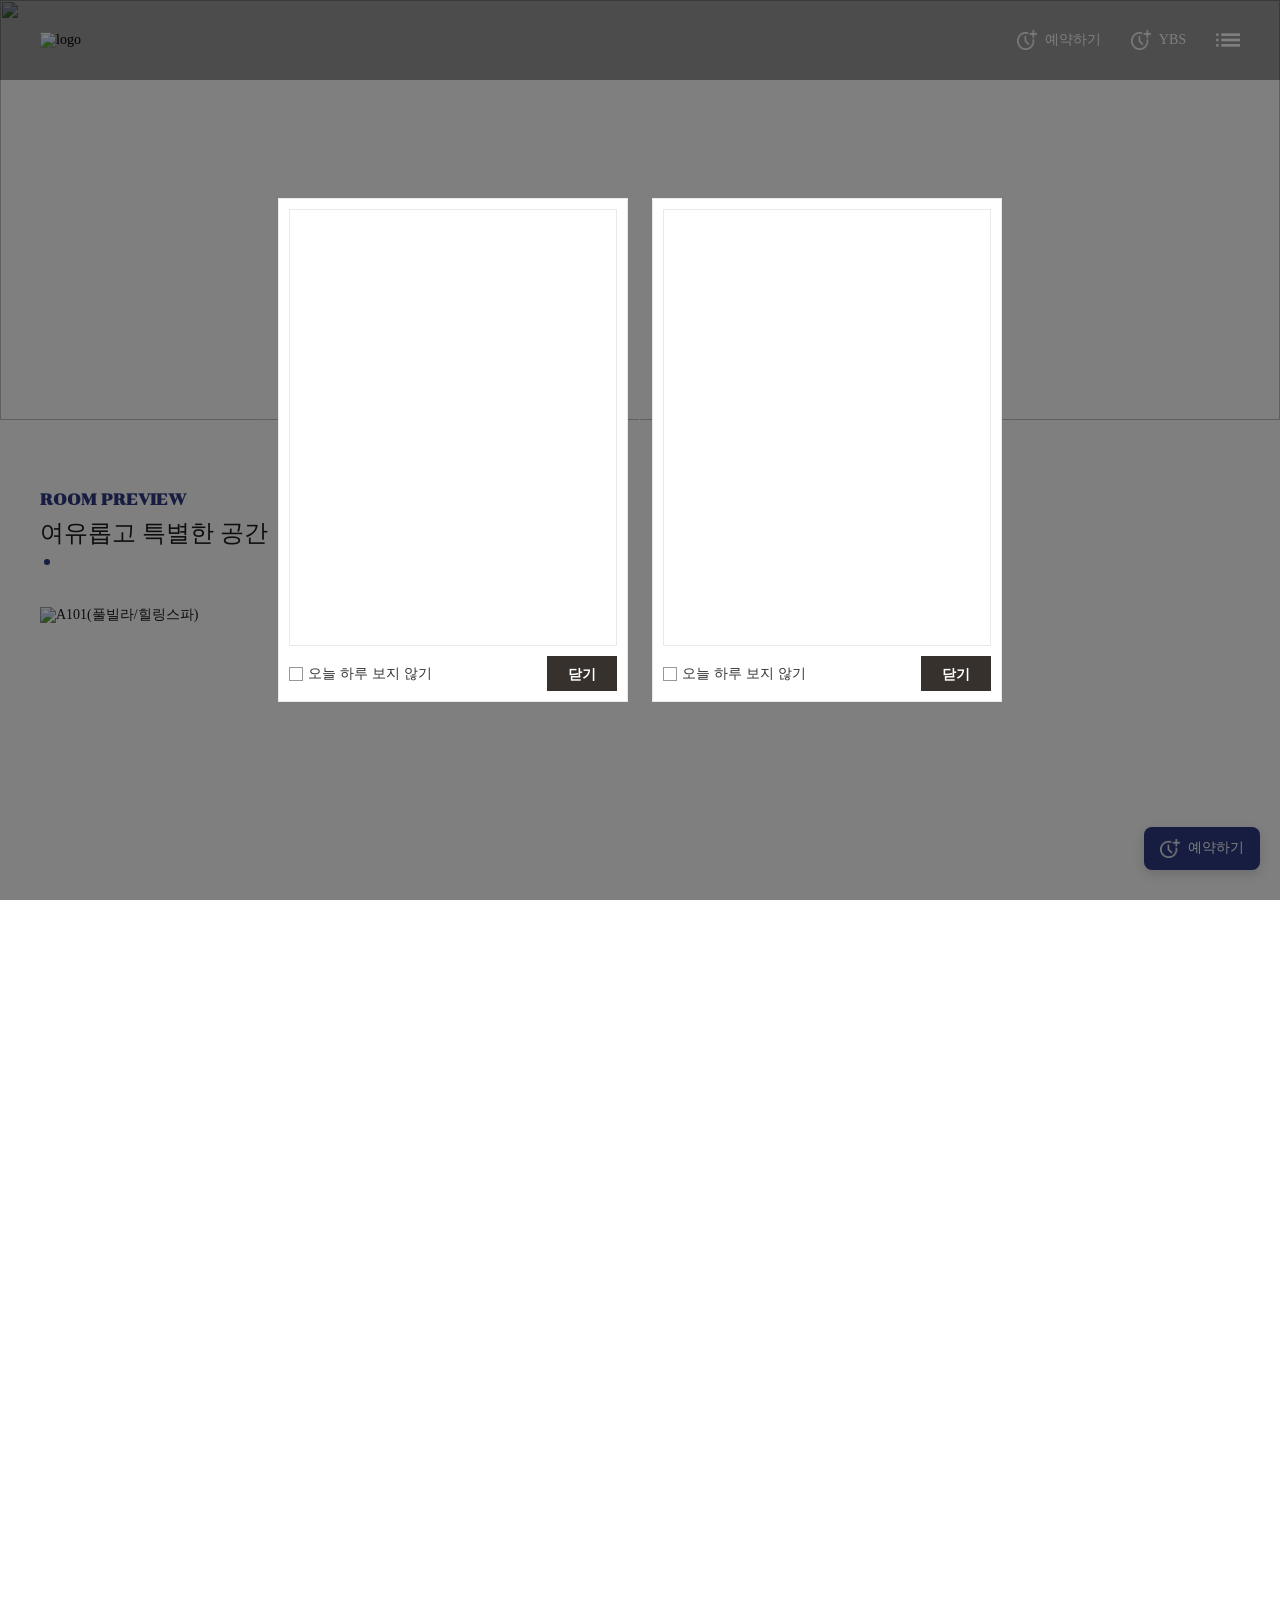
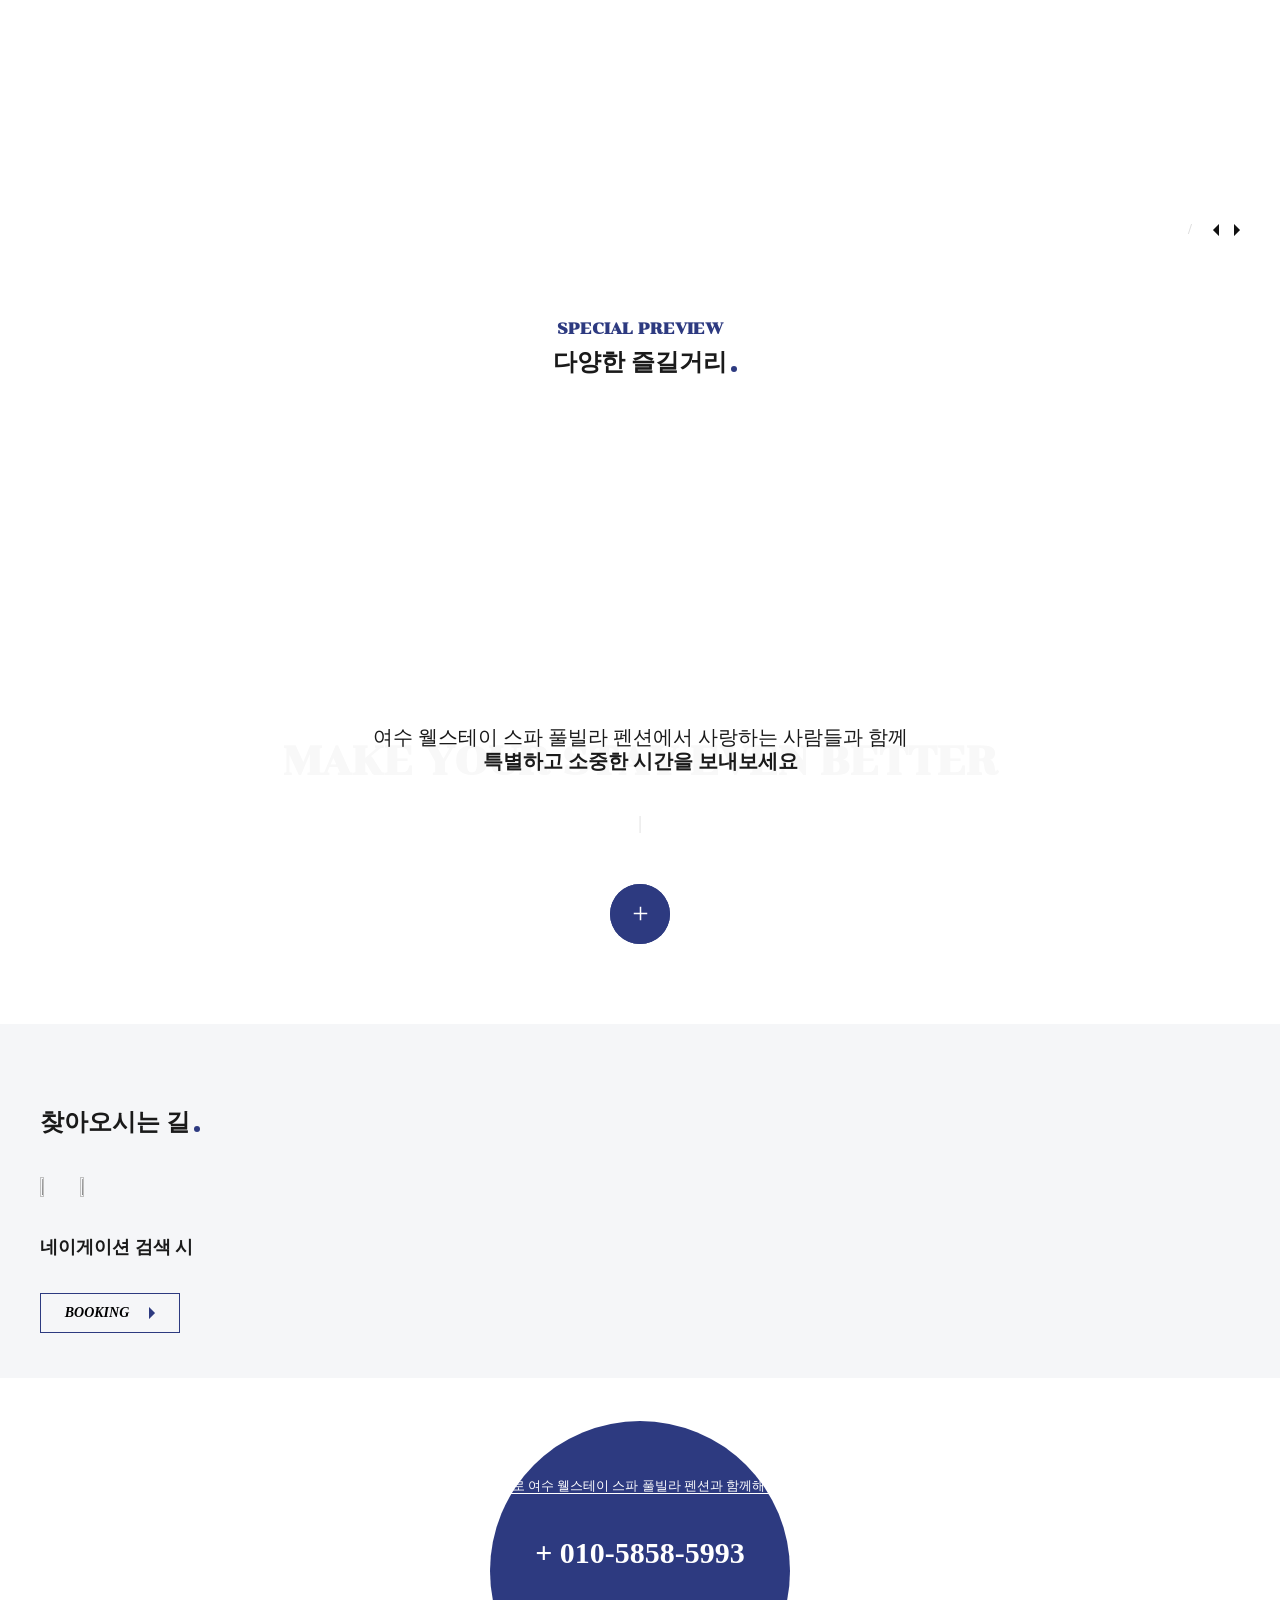
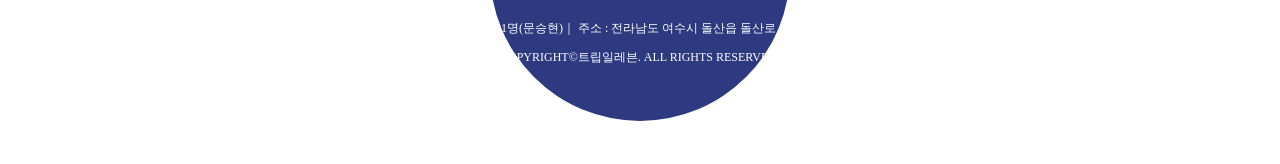
==== index.html @ b98cd4e5 "Deploy site files" ====
<!DOCTYPE html>
<html lang="ko">
  <head>
    <!-- 렌더 게이트: 매핑 전 placeholder/fallback 깜빡임 방지 (매핑 완료 시 페이드인) -->
    <style>html.tpl-loading body{opacity:0}body{opacity:1;transition:opacity .3s ease}</style>
    <script>document.documentElement.classList.add('tpl-loading');window.__tplReveal=function(){document.documentElement.classList.remove('tpl-loading');};setTimeout(function(){window.__tplReveal&&window.__tplReveal();},3000);</script>
    <meta charset="UTF-8" />
    <meta name="viewport" content="width=device-width, initial-scale=1.0" />
    <link rel="icon" href="data:,">
    <title data-page-title>여수 웰스테이 스파 풀빌라 펜션 - 홈</title>
    <link rel="stylesheet" href="https://unpkg.com/swiper/swiper-bundle.min.css" />
    <link rel="stylesheet" href="https://unpkg.com/aos@next/dist/aos.css" />
    <!-- Preload critical resources -->
    <link rel="preload" href="styles/theme.css" as="style">
    <link rel="preload" href="styles/common.css" as="style">
    <!-- Stylesheets -->
    <link rel="stylesheet" href="styles/theme.css">
    <link rel="stylesheet" href="styles/common.css">
    <link rel="stylesheet" href="styles/index.css" />
    <link rel="stylesheet" href="styles/popup.css">
    <!-- Open Graph Meta Tags for Social Media -->
  <meta property="og:type" content="website" />
  <meta property="og:title" content="여수 웰스테이 스파 풀빌라 펜션 - 홈" />
  <meta property="og:description" content="여수 웰스테이 풀빌라에서 푸른 오션뷰를 감상하며 프라이빗 스파와 수영장, 개별바베큐까지 모두 누릴 수 있는 완벽한 힐링을 경험해보세요." />
  <meta property="og:image" content="https://bookingplay-media.s3.amazonaws.com/item_images/2026/08/06/PINqG2zWlpY0.jpg" />
  <meta property="og:url" content="https://wellstay.co.kr" />

  <!-- Twitter Card Meta Tags -->
  <meta name="twitter:card" content="summary_large_image" />
  <meta name="twitter:title" content="여수 웰스테이 스파 풀빌라 펜션 - 홈" />
  <meta name="twitter:description" content="여수 웰스테이 풀빌라에서 푸른 오션뷰를 감상하며 프라이빗 스파와 수영장, 개별바베큐까지 모두 누릴 수 있는 완벽한 힐링을 경험해보세요." />
  <meta name="twitter:image" content="https://bookingplay-media.s3.amazonaws.com/item_images/2026/08/06/PINqG2zWlpY0.jpg" />
  <meta name="naver-site-verification" content="0239f83da8f5be1cff2763bcc12b3e6b1cec786d" />
  <meta name="google-site-verification" content="k4mEd7r04aMPYporPxdOEuIBimhFYuA9R5LzWCJyz4U" />
</head>
  <body>
    <div class="wrapper">
      <div class="container">
        <div class="con0" data-aos="fade-up">
          <div class="swiper">
            <!-- MAPPER: customFields.pages.index.sections[0].hero.images[isSelected] -->
            <div class="swiper-wrapper" data-index-hero-slides></div>
            <div class="swiperNavi">
              <div class="swiper-button-prev">
                <img src="images/icon_left_1.png" alt="" />
                Prev
              </div>
              <div class="bar"></div>
              <div class="swiper-button-next">
                Next
                <img src="images/icon_right_1.png" alt="" />
              </div>
            </div>
          </div>
        </div>
        <div class="con1">
          <div class="w1440">
            <div class="conTitle" data-aos="fade-up">
              <div class="tx1">ROOM PREVIEW</div>
              <!-- 여유롭고 특별한 공간 하드코딩 / 숙소명 매핑 -->
              <div class="tx2">
                여유롭고 특별한 공간<br />
                <!-- MAPPER: homepage.customFields.property.name -->
                <div class="bold spot" data-property-name></div>
              </div>
            </div>
            <div class="swiper-pagination" data-aos="fade-up"></div>
            <div class="swiperControl">
              <div class="fraction">
                <div class="number"></div>
                <span class="bar">/</span>
                <div class="total"></div>
              </div>
              <div class="navi">
                <div class="swiper-button-prev">
                  <img src="images/icon_left_2.png" alt="" />
                </div>
                <div class="swiper-button-next">
                  <img src="images/icon_right_2.png" alt="" />
                </div>
              </div>
            </div>
            <!-- MAPPER: customFields.roomtypes[] thumbnail[isSelected] + name (+ rooms[] id매칭 구조) -->
            <div class="swiper right" data-aos="fade-left">
              <div class="swiper-wrapper" data-index-room-slides></div>
            </div>
          </div>
        </div>
        <!-- MAPPER: property.facilities[].images[isSelected][0].url + name -->
        <div class="con3">
          <div class="w1440">
            <div class="conTitle" data-aos="fade-up">
              <div class="tx1">SPECIAL PREVIEW</div>
              <div class="tx2">
                <div class="bold spot">다양한 즐길거리</div>
              </div>
            </div>
            <div class="swiper-pagination" data-aos="fade-up"></div>
            <!-- MAPPER: facility cards 동적 생성 -->
            <div class="swiper">
              <div class="swiper-wrapper" data-index-facility-slides></div>
            </div>
          </div>
        </div>
        <div class="con4">
          <div class="conTitle" data-aos="fade-up">
            <div class="tx0">Make your Stay Even Better</div>
            <!-- MAPPER: property.name (typing 섹션) -->
            <div class="typing-container tx2">
              <div class="typing-wrapper">
                <div class="typing-line-wrapper">
                  <div id="typing1" class="typing-line"></div>
                  <div class="cursor" id="cursor1"></div>
                </div>
                <div class="typing-line-wrapper">
                  <div id="typing2" class="typing-line bold spot"></div>
                  <div class="cursor" id="cursor2"></div>
                </div>
              </div>
            </div>
          </div>
          <!-- MAPPER: property.name + property.nameEn (con4 하단) -->
          <div class="t0" data-aos="fade-up">
            <span class="t1"></span>
            <span class="bar">|</span>
            <span class="t2"></span>
          </div>
          <a href="#!" data-booking-link class="btnBooking" data-aos="fade-up">
            <div class="circle">
              <img src="images/icon_plus_black.png" alt="" />
              <div class=""><em class="black">BOOKING</em></div>
              <div class="cover"><em class="white">BOOKING</em></div>
            </div>
          </a>
        </div>
        <!-- MAPPER: property.address -->
        <div class="con5">
          <div class="w1440">
            <div class="conTitle mobile">
              <div class="tx2">
                <!-- MAPPER: homepage.customFields.property.name -->
                <span class="bold" data-property-name></span><br />
                <span class="bold spot">찾아오시는 길</span>
              </div>
            </div>
            <!-- MAPPER: customFields.pages.index.sections[0].signature.images[isSelected] -->
            <div class="imgWrap">
              <img src="" alt="" data-aos="fade-up" />
              <img src="" alt="" data-aos="fade-up" />
            </div>
            <div class="textWrap" data-aos="fade-up">
              <div class="conTitle pc">
                <div class="tx2">
                  <!-- MAPPER: homepage.customFields.property.name -->
                  <span class="bold" data-property-name></span><br />
                  <span class="bold spot">찾아오시는 길</span>
                </div>
              </div>
              <div class="t1">네이게이션 검색 시</div>
              <!-- MAPPER: property.address -->
              <div class="t2" data-directions-address></div>
              <!-- MAPPER: property.realtimeBookingId -->
              <a href="#!" data-booking-link class="btnBooking_2">BOOKING</a>
            </div>
          </div>
        </div>
      </div>
    </div>

    <script src="https://code.jquery.com/jquery-latest.min.js"></script>
    <script src="https://unpkg.com/swiper/swiper-bundle.min.js"></script>
    <script src="https://unpkg.com/aos@next/dist/aos.js"></script>
    <script src="js/preview-handler.js"></script>
    <script src="js/image-helpers.js"></script>
    <script src="js/data-mapper/core/base-mapper.js"></script>
    <script src="js/data-mapper/pages/index-mapper.js"></script>
    <script src="js/data-mapper/pages/header-footer-mapper.js"></script>
    <script src="js/header-footer-loader.js"></script>
    <script src="js/common.js"></script>
    <script src="js/pages/index.js"></script>
    <div id="popup-container"></div>
    <script src="js/popup.js"></script>
  </body>
</html>
---- styles/theme.css ----
/* ============================================================
   Theme CSS - 색상 및 폰트 정의 (동적 변경 가능)
   배포 시 이 파일만 교체하면 됨
   ============================================================ */

/* ================================================================
   CDN Fonts (폰트는 여기서 import)
   ================================================================ */
@import url('https://cdn.jsdelivr.net/gh/orioncactus/pretendard@v1.3.9/dist/web/variable/pretendardvariable.min.css');
@import url('https://fonts.googleapis.com/css2?family=Chonburi&display=swap');
@import url('https://fonts.googleapis.com/css2?family=Noto+Serif+KR:wght@200..900&display=swap');

:root {
  /* ================================================================
     Dynamic Colors (백오피스에서 변경 가능)
     ================================================================ */
  --color-primary: #f5f6f8;         /* 배경 컬러 - 라이트 테마 */
  --color-secondary: #2d3a80;       /* 강조 컬러 - 버튼, 테두리, 제목 등 */

  /* ================================================================
     Fonts (폰트는 필요에 따라 변경 가능)
     ================================================================ */
  --font-ko-main: 'Pretendard Variable';
  --font-ko-sub: 'Noto Serif KR', serif;
  --font-en-main: 'Chonburi', serif;
}
---- styles/common.css ----
@charset "UTF-8";

/* ============================================================
   Reset
   ============================================================ */
html, body, div, span, applet, object, iframe,
h1, h2, h3, h4, h5, h6, p, blockquote, pre,
a, abbr, acronym, address, big, cite, code,
del, dfn, em, img, ins, kbd, q, s, samp,
small, strike, strong, sub, sup, tt, var,
b, u, i, center, dl, dt, dd, ol, ul, li,
fieldset, form, label, legend, table, caption,
tbody, tfoot, thead, tr, th, td,
article, aside, canvas, details, embed, figure, figcaption,
footer, header, hgroup, menu, nav, output, ruby,
section, summary, time, mark, audio, video {
  margin: 0;
  padding: 0;
  border: 0;
  font-size: 100%;
  font: inherit;
  vertical-align: baseline;
}
article, aside, details, figcaption, figure,
footer, header, hgroup, menu, nav, section {
  display: block;
}
html { overflow-y: auto; }
body { line-height: 1; }
ol, ul { list-style: none; }
blockquote, q { quotes: none; }
blockquote:before, blockquote:after,
q:before, q:after { content: ""; content: none; }
table { border-collapse: collapse; border-spacing: 0; }

/* ============================================================
   Base
   ============================================================ */
* {
  box-sizing: border-box;
}

a {
  text-decoration: none;
  color: #000;
}

img {
  max-width: 100%;
  vertical-align: top;
}

body {
  font-size: 14px;
  font-family: var(--font-ko-main);
  color: #1a1a1a;
  line-height: 1.2;
}

/* ============================================================
   Layout
   ============================================================ */
.wrapper {
  width: 100%;
  /* 1920px 초과 모니터에서 양옆 여백이 생기지 않도록 폭 제한 제거.
     본문은 내부 .w1440이 가운데 정렬을 잡아주고, 히어로 등 풀블리드
     섹션만 화면 전체를 채운다. */
  margin: 0 auto;
  overflow-x: hidden;
  scrollbar-width: none;  /* Firefox */
}
.wrapper::-webkit-scrollbar {
  display: none;  /* Chrome, Safari */
}

.w1440 {
  width: 100%;
  max-width: 1440px;
  margin: 0 auto;
}
@media (max-width: 1440px) {
  .w1440 {
    padding-left: 40px;
    padding-right: 40px;
  }
}
@media (max-width: 1180px) {
  .w1440 {
    padding-left: 20px;
    padding-right: 20px;
  }
}

/* ============================================================
   Components
   ============================================================ */
.imgOb {
  position: relative;
  overflow: hidden;
}
.imgOb img {
  position: absolute;
  top: 0;
  left: 0;
  width: 100%;
  height: 100%;
  object-fit: cover;
}

.btnBooking {
  display: inline-flex;
  align-items: center;
  justify-content: center;
  position: relative;
  width: 60px;
  height: 60px;
  border-radius: 50%;
  background-color: var(--color-secondary);
  color: #fff;
  font-size: 14px;
  font-weight: 600;
  font-style: italic;
}
.btnBooking * {
  transition: all 0.4s;
}
.btnBooking .circle {
  display: flex;
  align-items: center;
  justify-content: center;
  width: 60px;
  height: 60px;
  background: var(--color-secondary);
  border-radius: 50%;
}
.btnBooking .circle img {
  filter: brightness(0) invert(1);
}
.btnBooking .circle div {
  position: absolute;
  top: 50%;
  left: 0;
  transform: translateY(-50%);
  opacity: 0;
}
.btnBooking .cover {
  width: 60px;
  border-radius: 16px;
  padding: 7px 0;
  overflow: hidden;
}
.btnBooking em { white-space: nowrap; }
.btnBooking em.white { color: #ffffff; }
.btnBooking em.black { color: #111111; }
.btnBooking:hover { background-color: red; }
.btnBooking:hover .circle img {
  transform: translateX(70px);
  filter: inherit;
}
.btnBooking:hover .circle div {
  left: 25px;
  opacity: 1;
}
.btnBooking:hover .cover { width: 32px; }

.btnBooking_2 {
  display: inline-flex;
  align-items: center;
  justify-content: center;
  gap: 20px;
  width: 250px;
  height: 55px;
  border: 1px solid var(--color-secondary);
  font-size: 15px;
  font-weight: 600;
  font-style: italic;
  background: linear-gradient(to right, rgba(96, 70, 58, 0) 25%, var(--color-secondary));
  background-position: 1% 50%;
  background-size: 400% 300%;
  transition: 3s cubic-bezier(0.165, 0.84, 0.44, 1);
}
@media (max-width: 1440px) {
  .btnBooking_2 {
    width: 140px;
    height: 40px;
    font-size: 14px;
  }
}
.btnBooking_2:after {
  content: "";
  width: 6px;
  height: 12px;
  background-image: url(../images/icon_bullet_1.png);
  background-repeat: no-repeat;
  background-position: 0 0;
}
.btnBooking_2:hover {
  transition: 2s cubic-bezier(0.165, 0.84, 0.44, 1);
}
.btnBooking_2:hover:after {
  background-image: url(../images/icon_bullet_1_2.png);
}
.btnBooking_2:hover {
  color: #fff;
  background-position: 99% 50%;
}

.conTitle .tx1 {
  font-size: 18px;
  font-weight: 800;
  color: var(--color-secondary);
}
@media (max-width: 1440px) {
  .conTitle .tx1 { font-size: 16px; }
}
.conTitle .tx2 {
  margin-top: 20px;
  font-size: 40px;
}
@media (max-width: 1440px) {
  .conTitle .tx2 {
    margin-top: 10px;
    font-size: 24px;
  }
}
.conTitle .tx3 {
  margin-top: 40px;
  line-height: 1.8;
  font-size: 18px;
  font-weight: 500;
}
@media (max-width: 1440px) {
  .conTitle .tx3 {
    margin-top: 20px;
    font-size: 16px;
  }
}
.conTitle .bold {
  display: inline-flex;
  font-weight: 700;
}
.conTitle .spot { position: relative; }
.conTitle .spot::after {
  content: "";
  position: absolute;
  right: -20px;
  bottom: 5px;
  width: 10px;
  height: 10px;
  border-radius: 50%;
  background-color: var(--color-secondary);
}
@media (max-width: 1440px) {
  .conTitle .spot::after {
    right: -10px;
    width: 6px;
    height: 6px;
  }
}

.conTitle2 .tx1 {
  font-size: 18px;
  font-weight: 600;
  color: var(--color-secondary);
}
@media (max-width: 1440px) {
  .conTitle2 .tx1 { font-size: 16px; }
}
.conTitle2 .tx2 {
  margin-top: 20px;
  font-size: 30px;
  font-weight: 700;
}
@media (max-width: 1440px) {
  .conTitle2 .tx2 {
    margin-top: 10px;
    font-size: 20px;
  }
}
.conTitle2 .tx3 {
  margin-top: 15px;
  font-size: 18px;
  font-weight: 500;
}
@media (max-width: 1440px) {
  .conTitle2 .tx3 {
    margin-top: 10px;
    font-size: 14px;
  }
}
.conTitle2 .spot { position: relative; }

/* ============================================================
   Header
   ============================================================ */
.header {
  position: fixed;
  top: 0;
  left: 0;
  z-index: 100;
  width: 100%;
  background-color: rgba(0, 0, 0, 0.4);
}
@media (max-width: 1440px) {
  .header.active {
    background-color: var(--color-secondary);
  }
  .header.active .menu {
    display: flex;
    gap: 0;
    padding-top: 80px;
    padding-bottom: 80px;
    padding-left: 20px;
    padding-right: 20px;
  }
  .header.active .menu .depth1 > span {
    position: relative;
    width: 100%;
    height: 50px;
  }
  .header.active .menu .depth1 > span::after {
    content: "";
    position: absolute;
    top: 50%;
    right: 20px;
    transform: translateY(-50%);
    width: 16px;
    height: 11px;
    background-image: url(../images/icon_down.png);
    background-repeat: no-repeat;
    background-position: 0 0;
    transition: all 0.3s;
  }
  .header.active .menu .depth2 {
    align-items: flex-start;
    position: relative;
    inset: 0;
    transform: translate(0);
    background: var(--color-secondary);
  }
  .header.active .menu .depth2::after { display: none; }
  .header.active .btnReservation { display: flex; }
  .header.active .btnMenu { display: none; }
  .header.active .btnClose { display: block; }
}
.header .w1440 {
  display: flex;
  justify-content: space-between;
  align-items: center;
  height: 120px;
}
@media (max-width: 1440px) {
  .header .w1440 { height: 80px; }
}
.header .logo { width: 140px; }
@media (max-width: 1440px) {
  .header .logo { width: 120px; }
}
.header .menu {
  display: flex;
  gap: 100px;
}
@media (max-width: 1440px) {
  .header .menu {
    display: none;
    flex-direction: column;
    position: fixed;
    inset: 0;
    top: 80px;
    background-color: var(--color-secondary);
    overflow-y: auto;
  }
  .header .menu .depth1 {
    position: relative;
    font-size: 18px;
    font-weight: 500;
    color: #fff;
  }
  .header .menu .depth1.on > span::after { transform: rotate(180deg); }
  .header .menu .depth1.on .depth2 { display: flex; }
  .header .menu .depth1.on .depth2:after {
    content: "";
    position: absolute;
    top: 0;
    left: 50%;
    transform: translateX(-50%);
    width: 50%;
    height: 1px;
    background-color: var(--color-secondary);
  }
  .header .menu .depth1 > span {
    display: inline-flex;
    align-items: center;
    height: 120px;
    cursor: pointer;
  }
}
@media (max-width: 1440px) and (max-width: 1440px) {
  .header .menu .depth1 > span { height: auto; }
}
@media (min-width: 1441px) {
  .header .menu .depth1 {
    position: relative;
    font-size: 18px;
    font-weight: 500;
    color: #fff;
  }
  .header .menu .depth1:hover > span::after { transform: rotate(180deg); }
  .header .menu .depth1:hover .depth2 {
    margin-top: 0;
    opacity: 1;
    visibility: visible;
  }
  .header .menu .depth1:hover .depth2:after {
    content: "";
    position: absolute;
    top: 0;
    left: 50%;
    transform: translateX(-50%);
    width: 50%;
    height: 1px;
    background-color: var(--color-secondary);
  }
  .header .menu .depth1:hover .depth2 a:hover { text-decoration: underline; }
  .header .menu .depth1 > span {
    display: inline-flex;
    align-items: center;
    height: 120px;
    cursor: pointer;
  }
}
@media (min-width: 1441px) and (max-width: 1440px) {
  .header .menu .depth1 > span { height: auto; }
}
.header .menu .depth2 {
  display: none;
  flex-direction: column;
  gap: 20px;
  align-items: center;
  position: absolute;
  top: 100%;
  left: 50%;
  transform: translateX(-50%);
  padding: 25px;
  background: rgba(0, 0, 0, 0.4);
  transition: all 0.3s;
}
@media (min-width: 1441px) {
  .header .menu .depth2 {
    display: flex;
    margin-top: -50px;
    opacity: 0;
    visibility: hidden;
  }
}
.header .menu .depth2 a {
  font-size: 16px;
  color: #fff;
  white-space: nowrap;
}
.header .right {
  display: flex;
  align-items: center;
  gap: 30px;
}
.header .btnMenu {
  display: none;
  cursor: pointer;
}
@media (max-width: 1440px) {
  .header .btnMenu { display: flex; }
}
.header .btnClose {
  display: none;
  cursor: pointer;
}
.header .btnReservation a,
.header .btnYbs a {
  display: flex;
  align-items: center;
  gap: 12px;
  font-size: 18px;
  font-weight: 500;
  color: #fff;
}
@media (max-width: 1440px) {
  .header .btnReservation a,
  .header .btnYbs a {
    gap: 8px;
    font-size: 14px;
  }
  .header .btnReservation a img,
  .header .btnYbs a img { width: 20px; }
}

/* ============================================================
   Mobile Floating Reservation Button
   ============================================================ */
.mobileReservationBtn {
  display: none;
  position: fixed;
  bottom: 30px;
  right: 20px;
  z-index: 99;
}
.mobileReservationBtn a {
  display: flex;
  align-items: center;
  gap: 12px;
  font-size: 18px;
  font-weight: 500;
  color: #fff;
  background-color: var(--color-secondary);
  padding: 15px 20px;
  border-radius: 8px;
  box-shadow: 0 4px 12px rgba(0, 0, 0, 0.15);
}
@media (max-width: 1440px) {
  .mobileReservationBtn {
    display: flex;
  }
  .mobileReservationBtn a {
    gap: 8px;
    font-size: 14px;
    padding: 12px 16px;
  }
  .mobileReservationBtn a img { width: 20px; }
}

/* ============================================================
   Footer
   ============================================================ */
.footer {
  position: relative;
  overflow: hidden;
  padding-top: 200px;
  padding-bottom: 200px;
  text-align: center;
  color: #fff;
}
@media (max-width: 1440px) {
  .footer {
    padding-top: 100px;
    padding-bottom: 100px;
  }
}
.footer.footer-visible::before { transform: scale(10); }
.footer::before {
  content: "";
  position: absolute;
  top: 50%;
  left: 50%;
  transform: translate(-50%, -50%);
  z-index: -1;
  width: 300px;
  height: 300px;
  background-color: var(--color-secondary);
  border-radius: 50%;
  transition: all 4s;
}
@media (max-width: 1180px) {
  .footer::before { transition: all 10s; }
}
.footer .tx1 {
  display: inline-flex;
  position: relative;
  font-size: 30px;
}
@media (max-width: 1440px) {
  .footer .tx1 { font-size: 13px; }
}
.footer .tx1:before {
  content: "";
  position: absolute;
  top: -5px;
  right: -15px;
  width: 10px;
  height: 10px;
  border-radius: 50%;
  background-color: #fff;
}
@media (max-width: 1440px) {
  .footer .tx1:before {
    right: -10px;
    width: 6px;
    height: 6px;
  }
}
.footer .tx1::after {
  content: "";
  position: absolute;
  bottom: 0;
  left: 0;
  width: 100%;
  height: 1px;
  background-color: #fff;
}
.footer .tx2 {
  margin-top: 100px;
  margin-bottom: 100px;
  font-size: 100px;
  font-weight: 700;
}
@media (max-width: 1440px) {
  .footer .tx2 {
    margin-top: 40px;
    margin-bottom: 50px;
    font-size: 30px;
  }
}
.footer .tx3 { font-size: 14px; }
@media (max-width: 1440px) {
  .footer .tx3 { font-size: 12px; }
}

/* ============================================================
   Con0 - Hero Slider (공통)
   ============================================================ */
.con0 {
  position: relative;
}
.con0.noSwiper .tx1 { bottom: 30px; }
.con0 .swiper-slide {
  position: relative;
  aspect-ratio: 1920 / 920;
  width: 100%;
}
.con0 .swiper-slide img {
  width: 100%;
  height: 100%;
  object-fit: cover;
}
.con0 .tx1 {
  position: absolute;
  bottom: 115px;
  left: 50%;
  z-index: 11;
  transform: translateX(-50%);
  font-size: 35px;
  color: #fff;
}
@media (max-width: 1440px) {
  .con0 .swiper-slide {
    height: 420px;
  }
  .con0 .tx1 {
    bottom: 60px;
    font-size: 16px;
  }
}
@media (max-width: 1180px) {
  .con0 .swiper-slide {
    height: 300px;
  }
}
.con0 .swiperNavi {
  display: flex;
  align-items: center;
  justify-content: center;
  gap: 50px;
  position: absolute;
  bottom: 0;
  left: 50%;
  transform: translateX(-50%);
  z-index: 10;
}
@media (max-width: 1440px) {
  .con0 .swiperNavi { gap: 40px; }
}
.con0 .swiperNavi .bar {
  width: 1px;
  height: 90px;
  background-color: #fff;
}
@media (max-width: 1440px) {
  .con0 .swiperNavi .bar { height: 40px; }
}
.con0 .swiper-button-next,
.con0 .swiper-button-prev {
  display: flex;
  align-items: center;
  gap: 20px;
  position: relative;
  inset: 0;
  width: auto;
  height: auto;
  margin: 0;
  color: #fff;
  font-size: 18px;
}
@media (max-width: 1440px) {
  .con0 .swiper-button-next,
  .con0 .swiper-button-prev {
    font-size: 14px;
  }
  .con0 .swiper-button-next img,
  .con0 .swiper-button-prev img { width: 16px; }
}
.con0 .swiper-button-next:after,
.con0 .swiper-rtl .swiper-button-prev:after,
.con0 .swiper-button-prev:after,
.con0 .swiper-rtl .swiper-button-next:after { display: none; }
.con0 .swiper-navigation-icon,
.con1 .swiper-navigation-icon,
.con3 .swiper-navigation-icon { display: none; }

/* ============================================================
   Con1 - Room Preview Slider (index, room 공통)
   ============================================================ */
.con1 {
  overflow: hidden;
  margin-top: 230px;
  padding-bottom: 130px;
}
@media (max-width: 1440px) {
  .con1 {
    margin-top: 70px;
    padding-bottom: 80px;
  }
}
.con1 .w1440 {
  display: flex;
  flex-direction: column;
  position: relative;
}
.con1 .right {
  position: absolute;
  left: 525px;
  bottom: 0;
  z-index: 10;
  width: 100%;
  max-width: 1440px;
  margin-left: 25px;
  overflow: hidden;
}
@media (max-width: 1440px) {
  .con1 .right {
    order: 2;
    position: relative;
    inset: 0;
    margin-left: 0;
    margin-top: 30px;
  }
}
.con1 .swiperControl {
  display: flex;
  align-items: center;
  justify-content: flex-end;
  gap: 15px;
  width: 500px;
  margin-top: 50px;
}
@media (max-width: 1440px) {
  .con1 .swiperControl {
    order: 3;
    width: 100%;
    margin-top: 15px;
  }
}
.con1 .fraction {
  display: flex;
  align-items: center;
  gap: 6px;
  font-size: 14px;
  font-weight: 600;
}
.con1 .fraction .number { color: var(--color-secondary); }
.con1 .fraction .bar { color: #ddd; }
.con1 .fraction .total { color: #ddd; }
.con1 .swiper-slide {
  position: relative;
  transition: all 0.8s;
  overflow: hidden;
  aspect-ratio: 1 / 1;
}
@media (max-width: 1440px) {
  .con1 .swiper-slide { width: 100%; }
}
@media (max-width: 1180px) {
  .con1 .swiper-slide { aspect-ratio: 1 / 1; }
}
.con1 .swiper-slide img {
  width: 100%;
  height: 100%;
  object-fit: cover;
}
.con1 .swiper-slide:hover { border-radius: 50%; }
@media (max-width: 1180px) {
  .con1 .swiper-slide:hover { border-radius: 0; }
}
.con1 .swiper-slide:hover:before { background-color: rgba(0, 0, 0, 0.4); }
.con1 .swiper-slide:hover .tx { opacity: 1; }
.con1 .swiper-slide:before {
  content: "";
  position: absolute;
  inset: 0;
  background-color: rgba(0, 0, 0, 0);
}
.con1 .swiper-slide .tx {
  display: flex;
  align-items: center;
  justify-content: center;
  flex-direction: column;
  position: absolute;
  top: 50%;
  left: 50%;
  transform: translate(-50%, -50%);
  width: 100%;
  height: 100%;
  text-align: center;
  color: #fff;
  opacity: 0;
  transition: all 0.3s;
}
.con1 .swiper-slide .tx .tx1 {
  font-size: 20px;
  font-weight: 700;
}
@media (max-width: 1180px) {
  .con1 .swiper-slide .tx .tx1 { display: none; }
}
.con1 .swiper-slide .tx .tx2 {
  margin-top: 10px;
  font-size: 14px;
}
@media (max-width: 1180px) {
  .con1 .swiper-slide .tx .tx2 { display: none; }
}
.con1 .swiper-slide .tx .more {
  display: inline-flex;
  align-items: center;
  justify-content: center;
  width: 45px;
  height: 45px;
  margin-top: 20px;
  border-radius: 50%;
  background-color: var(--color-secondary);
  background-image: url(../images/icon_plus.png);
  background-repeat: no-repeat;
  background-position: center;
  font-size: 30px;
}
@media (max-width: 1180px) {
  .con1 .swiper-slide .tx .more { margin-top: 0; }
}
.con1 .navi { display: flex; gap: 15px; }
.con1 .swiper-button-next,
.con1 .swiper-button-prev {
  position: relative;
  inset: 0;
  width: auto;
  height: auto;
  margin: 0;
}
.con1 .swiper-button-next::after,
.con1 .swiper-button-prev::after { display: none; }
.con1 .swiper-horizontal > .swiper-pagination-bullets,
.con1 .swiper-pagination-bullets.swiper-pagination-horizontal,
.con1 .swiper-pagination-custom,
.con1 .swiper-pagination-fraction {
  display: flex;
  flex-direction: column;
  justify-content: flex-start;
  gap: 20px;
  position: relative;
  inset: 0;
  width: auto;
  margin-top: 150px;
  font-size: 20px;
  color: #ddd;
}
@media (max-width: 1440px) {
  .con1 .swiper-horizontal > .swiper-pagination-bullets,
  .con1 .swiper-pagination-bullets.swiper-pagination-horizontal,
  .con1 .swiper-pagination-custom,
  .con1 .swiper-pagination-fraction {
    gap: 15px;
    order: 4;
    margin-top: 10px;
    font-size: 16px;
  }
}
.con1 .swiper-horizontal > .swiper-pagination-bullets .swiper-pagination-bullet,
.con1 .swiper-pagination-horizontal.swiper-pagination-bullets .swiper-pagination-bullet {
  display: flex;
  align-items: center;
  gap: 20px;
  width: auto;
  height: auto;
  margin: 0;
  background: none;
  text-align: left;
  opacity: 1;
  transition: all 0.3s;
  border-radius: 0;
}
.con1 .swiper-horizontal > .swiper-pagination-bullets .swiper-pagination-bullet::before,
.con1 .swiper-pagination-horizontal.swiper-pagination-bullets .swiper-pagination-bullet::before {
  content: "";
  width: 6px;
  height: 12px;
  margin-left: -26px;
  opacity: 0;
  background-image: url(../images/icon_bullet_1.png);
  background-repeat: no-repeat;
  background-position: 0 0;
  transition: all 0.3s;
}
.con1 .swiper-horizontal > .swiper-pagination-bullets .swiper-pagination-bullet-active,
.con1 .swiper-pagination-horizontal.swiper-pagination-bullets .swiper-pagination-bullet-active {
  opacity: 1;
  font-size: 28px;
  font-weight: 600;
  color: var(--color-secondary);
}
@media (max-width: 1440px) {
  .con1 .swiper-horizontal > .swiper-pagination-bullets .swiper-pagination-bullet-active,
  .con1 .swiper-pagination-horizontal.swiper-pagination-bullets .swiper-pagination-bullet-active {
    font-size: 18px;
  }
}
.con1 .swiper-horizontal > .swiper-pagination-bullets .swiper-pagination-bullet-active::before,
.con1 .swiper-pagination-horizontal.swiper-pagination-bullets .swiper-pagination-bullet-active::before {
  margin-left: 0;
  opacity: 1;
}

/* ============================================================
   Con3 - Special Preview Slider (index, facility 공통)
   ============================================================ */
/* Con3 - Facility Preview (기존 con3-1 스타일) */
.con3 { padding-top: 100px; text-align: center; }
@media (max-width: 1440px) {
  .con3 { padding-top: 0; }
}
@media (max-width: 1440px) {
  .con3 .conTitle { margin-bottom: 30px; }
}
.con3.mb230 { margin-bottom: 230px; }
@media (max-width: 1440px) {
  .con3.mb230 { margin-bottom: 80px; }
}
@media (max-width: 1440px) {
  .con3 .swiper { margin-top: 40px; }
}
.con3 .swiper-slide { position: relative; overflow: hidden; }
@media (max-width: 1180px) {
  .con3 .swiper-slide { height: 200px; }
}
.con3 .swiper-wrapper { height: auto; }
.con3 .swiper-slide:hover .more { opacity: 1; }
/* 호버 오버레이: 이미지(.img) 영역과 정확히 일치하도록 .img에 부착 */
.con3 .swiper-slide .img:before {
  content: "";
  position: absolute;
  inset: 0;
  background-color: rgba(0, 0, 0, 0);
  pointer-events: none;
  transition: background-color 0.3s;
}
.con3 .swiper-slide:hover .img:before { background-color: rgba(0, 0, 0, 0.4); }
.con3 .swiper-slide .more {
  display: inline-flex;
  align-items: center;
  justify-content: center;
  position: absolute;
  top: 50%;
  left: 50%;
  transform: translate(-50%, -50%);
  opacity: 0;
  width: 45px;
  height: 45px;
  border-radius: 50%;
  background-color: var(--color-secondary);
  background-image: url(../images/icon_plus.png);
  background-repeat: no-repeat;
  background-position: center;
  font-size: 30px;
  transition: all 0.3s;
}
.con3 .swiper-slide .img {
  position: relative;
  width: 100%;
  aspect-ratio: 1920/515;
  background-size: cover;
  background-position: center;
}
@media (max-width: 1440px) {
  .con3 .swiper-slide .img { height: 200px; }
}
.con3 .swiper-pagination {
  display: flex;
  justify-content: center;
  flex-wrap: wrap;
  gap: 20px;
  margin-top: 80px;
  margin-bottom: 40px;
  position: relative;
  inset: 0;
}
@media (max-width: 1440px) {
  .con3 .swiper-pagination { margin-top: 30px; margin-bottom: 20px; }
}
.con3 .swiper-horizontal > .swiper-pagination-bullets .swiper-pagination-bullet,
.con3 .swiper-pagination-horizontal.swiper-pagination-bullets .swiper-pagination-bullet {
  width: auto;
  height: auto;
  margin: 0;
  background: none;
  border-radius: 0;
  font-size: 20px;
  font-weight: 700;
}
@media (max-width: 1440px) {
  .con3 .swiper-horizontal > .swiper-pagination-bullets .swiper-pagination-bullet,
  .con3 .swiper-pagination-horizontal.swiper-pagination-bullets .swiper-pagination-bullet {
    font-size: 14px;
    padding: 1px;
  }
}
.con3 .swiper-pagination-bullet-active {
  position: relative;
  color: var(--color-secondary);
}
.con3 .swiper-pagination-bullet-active:after {
  content: "";
  position: absolute;
  left: 0;
  bottom: 0;
  width: 100%;
  height: 1px;
  background-color: var(--color-secondary);
}

/* ============================================================
   Con4 - Typing Section (index, main, directions 공통)
   ============================================================ */
.con4 {
  padding-top: 220px;
  padding-bottom: 240px;
  text-align: center;
}
@media (max-width: 1440px) {
  .con4 {
    padding-top: 90px;
    padding-bottom: 80px;
  }
}
.con4 .typing-container {
  display: flex;
  justify-content: center;
  align-items: center;
  white-space: nowrap;
  overflow: hidden;
}
.con4 .typing-wrapper {
  display: flex;
  flex-direction: column;
  align-items: center;
}
.con4 .typing-line-wrapper {
  display: flex;
  align-items: center;
}
.con4 .typing-line {
  white-space: nowrap;
  overflow: hidden;
}
.con4 .cursor {
  display: none;
  width: 2px;
  height: 1.2em;
  margin-left: 10px;
  background-color: black;
  animation: blink 1s step-end infinite;
}
@keyframes blink {
  50% { background-color: transparent; }
}
.con4 .btnBooking { margin-top: 80px; }
@media (max-width: 1440px) {
  .con4 .btnBooking { margin-top: 50px; }
}
.con4 .conTitle .tx0 {
  margin-bottom: -70px;
  font-size: 80px;
  font-weight: 700;
  text-transform: uppercase;
  color: #f8f8f8;
  font-family: var(--font-en-main);
}
@media (max-width: 1440px) {
  .con4 .conTitle .tx0 { font-size: 40px; }
}
@media (max-width: 1440px) {
  .con4 .conTitle .tx2 { font-size: 20px; }
}
.con4 .t0 {
  display: flex;
  justify-content: center;
  gap: 5px;
  margin-top: 75px;
  font-size: 20px;
}
@media (max-width: 1440px) {
  .con4 .t0 {
    margin-top: 40px;
    font-size: 18px;
  }
}
.con4 .t0 .t1 {
  color: var(--color-secondary);
  font-weight: 600;
}
.con4 .t0 .t2 {
  font-family: var(--font-en-main);
}
.con4 .t0 .bar { color: #ddd; }
---- styles/theme.css ----
/* ============================================================
   Theme CSS - 색상 및 폰트 정의 (동적 변경 가능)
   배포 시 이 파일만 교체하면 됨
   ============================================================ */

/* ================================================================
   CDN Fonts (폰트는 여기서 import)
   ================================================================ */
@import url('https://cdn.jsdelivr.net/gh/orioncactus/pretendard@v1.3.9/dist/web/variable/pretendardvariable.min.css');
@import url('https://fonts.googleapis.com/css2?family=Chonburi&display=swap');
@import url('https://fonts.googleapis.com/css2?family=Noto+Serif+KR:wght@200..900&display=swap');

:root {
  /* ================================================================
     Dynamic Colors (백오피스에서 변경 가능)
     ================================================================ */
  --color-primary: #f5f6f8;         /* 배경 컬러 - 라이트 테마 */
  --color-secondary: #2d3a80;       /* 강조 컬러 - 버튼, 테두리, 제목 등 */

  /* ================================================================
     Fonts (폰트는 필요에 따라 변경 가능)
     ================================================================ */
  --font-ko-main: 'Pretendard Variable';
  --font-ko-sub: 'Noto Serif KR', serif;
  --font-en-main: 'Chonburi', serif;
}
---- styles/common.css ----
@charset "UTF-8";

/* ============================================================
   Reset
   ============================================================ */
html, body, div, span, applet, object, iframe,
h1, h2, h3, h4, h5, h6, p, blockquote, pre,
a, abbr, acronym, address, big, cite, code,
del, dfn, em, img, ins, kbd, q, s, samp,
small, strike, strong, sub, sup, tt, var,
b, u, i, center, dl, dt, dd, ol, ul, li,
fieldset, form, label, legend, table, caption,
tbody, tfoot, thead, tr, th, td,
article, aside, canvas, details, embed, figure, figcaption,
footer, header, hgroup, menu, nav, output, ruby,
section, summary, time, mark, audio, video {
  margin: 0;
  padding: 0;
  border: 0;
  font-size: 100%;
  font: inherit;
  vertical-align: baseline;
}
article, aside, details, figcaption, figure,
footer, header, hgroup, menu, nav, section {
  display: block;
}
html { overflow-y: auto; }
body { line-height: 1; }
ol, ul { list-style: none; }
blockquote, q { quotes: none; }
blockquote:before, blockquote:after,
q:before, q:after { content: ""; content: none; }
table { border-collapse: collapse; border-spacing: 0; }

/* ============================================================
   Base
   ============================================================ */
* {
  box-sizing: border-box;
}

a {
  text-decoration: none;
  color: #000;
}

img {
  max-width: 100%;
  vertical-align: top;
}

body {
  font-size: 14px;
  font-family: var(--font-ko-main);
  color: #1a1a1a;
  line-height: 1.2;
}

/* ============================================================
   Layout
   ============================================================ */
.wrapper {
  width: 100%;
  /* 1920px 초과 모니터에서 양옆 여백이 생기지 않도록 폭 제한 제거.
     본문은 내부 .w1440이 가운데 정렬을 잡아주고, 히어로 등 풀블리드
     섹션만 화면 전체를 채운다. */
  margin: 0 auto;
  overflow-x: hidden;
  scrollbar-width: none;  /* Firefox */
}
.wrapper::-webkit-scrollbar {
  display: none;  /* Chrome, Safari */
}

.w1440 {
  width: 100%;
  max-width: 1440px;
  margin: 0 auto;
}
@media (max-width: 1440px) {
  .w1440 {
    padding-left: 40px;
    padding-right: 40px;
  }
}
@media (max-width: 1180px) {
  .w1440 {
    padding-left: 20px;
    padding-right: 20px;
  }
}

/* ============================================================
   Components
   ============================================================ */
.imgOb {
  position: relative;
  overflow: hidden;
}
.imgOb img {
  position: absolute;
  top: 0;
  left: 0;
  width: 100%;
  height: 100%;
  object-fit: cover;
}

.btnBooking {
  display: inline-flex;
  align-items: center;
  justify-content: center;
  position: relative;
  width: 60px;
  height: 60px;
  border-radius: 50%;
  background-color: var(--color-secondary);
  color: #fff;
  font-size: 14px;
  font-weight: 600;
  font-style: italic;
}
.btnBooking * {
  transition: all 0.4s;
}
.btnBooking .circle {
  display: flex;
  align-items: center;
  justify-content: center;
  width: 60px;
  height: 60px;
  background: var(--color-secondary);
  border-radius: 50%;
}
.btnBooking .circle img {
  filter: brightness(0) invert(1);
}
.btnBooking .circle div {
  position: absolute;
  top: 50%;
  left: 0;
  transform: translateY(-50%);
  opacity: 0;
}
.btnBooking .cover {
  width: 60px;
  border-radius: 16px;
  padding: 7px 0;
  overflow: hidden;
}
.btnBooking em { white-space: nowrap; }
.btnBooking em.white { color: #ffffff; }
.btnBooking em.black { color: #111111; }
.btnBooking:hover { background-color: red; }
.btnBooking:hover .circle img {
  transform: translateX(70px);
  filter: inherit;
}
.btnBooking:hover .circle div {
  left: 25px;
  opacity: 1;
}
.btnBooking:hover .cover { width: 32px; }

.btnBooking_2 {
  display: inline-flex;
  align-items: center;
  justify-content: center;
  gap: 20px;
  width: 250px;
  height: 55px;
  border: 1px solid var(--color-secondary);
  font-size: 15px;
  font-weight: 600;
  font-style: italic;
  background: linear-gradient(to right, rgba(96, 70, 58, 0) 25%, var(--color-secondary));
  background-position: 1% 50%;
  background-size: 400% 300%;
  transition: 3s cubic-bezier(0.165, 0.84, 0.44, 1);
}
@media (max-width: 1440px) {
  .btnBooking_2 {
    width: 140px;
    height: 40px;
    font-size: 14px;
  }
}
.btnBooking_2:after {
  content: "";
  width: 6px;
  height: 12px;
  background-image: url(../images/icon_bullet_1.png);
  background-repeat: no-repeat;
  background-position: 0 0;
}
.btnBooking_2:hover {
  transition: 2s cubic-bezier(0.165, 0.84, 0.44, 1);
}
.btnBooking_2:hover:after {
  background-image: url(../images/icon_bullet_1_2.png);
}
.btnBooking_2:hover {
  color: #fff;
  background-position: 99% 50%;
}

.conTitle .tx1 {
  font-size: 18px;
  font-weight: 800;
  color: var(--color-secondary);
}
@media (max-width: 1440px) {
  .conTitle .tx1 { font-size: 16px; }
}
.conTitle .tx2 {
  margin-top: 20px;
  font-size: 40px;
}
@media (max-width: 1440px) {
  .conTitle .tx2 {
    margin-top: 10px;
    font-size: 24px;
  }
}
.conTitle .tx3 {
  margin-top: 40px;
  line-height: 1.8;
  font-size: 18px;
  font-weight: 500;
}
@media (max-width: 1440px) {
  .conTitle .tx3 {
    margin-top: 20px;
    font-size: 16px;
  }
}
.conTitle .bold {
  display: inline-flex;
  font-weight: 700;
}
.conTitle .spot { position: relative; }
.conTitle .spot::after {
  content: "";
  position: absolute;
  right: -20px;
  bottom: 5px;
  width: 10px;
  height: 10px;
  border-radius: 50%;
  background-color: var(--color-secondary);
}
@media (max-width: 1440px) {
  .conTitle .spot::after {
    right: -10px;
    width: 6px;
    height: 6px;
  }
}

.conTitle2 .tx1 {
  font-size: 18px;
  font-weight: 600;
  color: var(--color-secondary);
}
@media (max-width: 1440px) {
  .conTitle2 .tx1 { font-size: 16px; }
}
.conTitle2 .tx2 {
  margin-top: 20px;
  font-size: 30px;
  font-weight: 700;
}
@media (max-width: 1440px) {
  .conTitle2 .tx2 {
    margin-top: 10px;
    font-size: 20px;
  }
}
.conTitle2 .tx3 {
  margin-top: 15px;
  font-size: 18px;
  font-weight: 500;
}
@media (max-width: 1440px) {
  .conTitle2 .tx3 {
    margin-top: 10px;
    font-size: 14px;
  }
}
.conTitle2 .spot { position: relative; }

/* ============================================================
   Header
   ============================================================ */
.header {
  position: fixed;
  top: 0;
  left: 0;
  z-index: 100;
  width: 100%;
  background-color: rgba(0, 0, 0, 0.4);
}
@media (max-width: 1440px) {
  .header.active {
    background-color: var(--color-secondary);
  }
  .header.active .menu {
    display: flex;
    gap: 0;
    padding-top: 80px;
    padding-bottom: 80px;
    padding-left: 20px;
    padding-right: 20px;
  }
  .header.active .menu .depth1 > span {
    position: relative;
    width: 100%;
    height: 50px;
  }
  .header.active .menu .depth1 > span::after {
    content: "";
    position: absolute;
    top: 50%;
    right: 20px;
    transform: translateY(-50%);
    width: 16px;
    height: 11px;
    background-image: url(../images/icon_down.png);
    background-repeat: no-repeat;
    background-position: 0 0;
    transition: all 0.3s;
  }
  .header.active .menu .depth2 {
    align-items: flex-start;
    position: relative;
    inset: 0;
    transform: translate(0);
    background: var(--color-secondary);
  }
  .header.active .menu .depth2::after { display: none; }
  .header.active .btnReservation { display: flex; }
  .header.active .btnMenu { display: none; }
  .header.active .btnClose { display: block; }
}
.header .w1440 {
  display: flex;
  justify-content: space-between;
  align-items: center;
  height: 120px;
}
@media (max-width: 1440px) {
  .header .w1440 { height: 80px; }
}
.header .logo { width: 140px; }
@media (max-width: 1440px) {
  .header .logo { width: 120px; }
}
.header .menu {
  display: flex;
  gap: 100px;
}
@media (max-width: 1440px) {
  .header .menu {
    display: none;
    flex-direction: column;
    position: fixed;
    inset: 0;
    top: 80px;
    background-color: var(--color-secondary);
    overflow-y: auto;
  }
  .header .menu .depth1 {
    position: relative;
    font-size: 18px;
    font-weight: 500;
    color: #fff;
  }
  .header .menu .depth1.on > span::after { transform: rotate(180deg); }
  .header .menu .depth1.on .depth2 { display: flex; }
  .header .menu .depth1.on .depth2:after {
    content: "";
    position: absolute;
    top: 0;
    left: 50%;
    transform: translateX(-50%);
    width: 50%;
    height: 1px;
    background-color: var(--color-secondary);
  }
  .header .menu .depth1 > span {
    display: inline-flex;
    align-items: center;
    height: 120px;
    cursor: pointer;
  }
}
@media (max-width: 1440px) and (max-width: 1440px) {
  .header .menu .depth1 > span { height: auto; }
}
@media (min-width: 1441px) {
  .header .menu .depth1 {
    position: relative;
    font-size: 18px;
    font-weight: 500;
    color: #fff;
  }
  .header .menu .depth1:hover > span::after { transform: rotate(180deg); }
  .header .menu .depth1:hover .depth2 {
    margin-top: 0;
    opacity: 1;
    visibility: visible;
  }
  .header .menu .depth1:hover .depth2:after {
    content: "";
    position: absolute;
    top: 0;
    left: 50%;
    transform: translateX(-50%);
    width: 50%;
    height: 1px;
    background-color: var(--color-secondary);
  }
  .header .menu .depth1:hover .depth2 a:hover { text-decoration: underline; }
  .header .menu .depth1 > span {
    display: inline-flex;
    align-items: center;
    height: 120px;
    cursor: pointer;
  }
}
@media (min-width: 1441px) and (max-width: 1440px) {
  .header .menu .depth1 > span { height: auto; }
}
.header .menu .depth2 {
  display: none;
  flex-direction: column;
  gap: 20px;
  align-items: center;
  position: absolute;
  top: 100%;
  left: 50%;
  transform: translateX(-50%);
  padding: 25px;
  background: rgba(0, 0, 0, 0.4);
  transition: all 0.3s;
}
@media (min-width: 1441px) {
  .header .menu .depth2 {
    display: flex;
    margin-top: -50px;
    opacity: 0;
    visibility: hidden;
  }
}
.header .menu .depth2 a {
  font-size: 16px;
  color: #fff;
  white-space: nowrap;
}
.header .right {
  display: flex;
  align-items: center;
  gap: 30px;
}
.header .btnMenu {
  display: none;
  cursor: pointer;
}
@media (max-width: 1440px) {
  .header .btnMenu { display: flex; }
}
.header .btnClose {
  display: none;
  cursor: pointer;
}
.header .btnReservation a,
.header .btnYbs a {
  display: flex;
  align-items: center;
  gap: 12px;
  font-size: 18px;
  font-weight: 500;
  color: #fff;
}
@media (max-width: 1440px) {
  .header .btnReservation a,
  .header .btnYbs a {
    gap: 8px;
    font-size: 14px;
  }
  .header .btnReservation a img,
  .header .btnYbs a img { width: 20px; }
}

/* ============================================================
   Mobile Floating Reservation Button
   ============================================================ */
.mobileReservationBtn {
  display: none;
  position: fixed;
  bottom: 30px;
  right: 20px;
  z-index: 99;
}
.mobileReservationBtn a {
  display: flex;
  align-items: center;
  gap: 12px;
  font-size: 18px;
  font-weight: 500;
  color: #fff;
  background-color: var(--color-secondary);
  padding: 15px 20px;
  border-radius: 8px;
  box-shadow: 0 4px 12px rgba(0, 0, 0, 0.15);
}
@media (max-width: 1440px) {
  .mobileReservationBtn {
    display: flex;
  }
  .mobileReservationBtn a {
    gap: 8px;
    font-size: 14px;
    padding: 12px 16px;
  }
  .mobileReservationBtn a img { width: 20px; }
}

/* ============================================================
   Footer
   ============================================================ */
.footer {
  position: relative;
  overflow: hidden;
  padding-top: 200px;
  padding-bottom: 200px;
  text-align: center;
  color: #fff;
}
@media (max-width: 1440px) {
  .footer {
    padding-top: 100px;
    padding-bottom: 100px;
  }
}
.footer.footer-visible::before { transform: scale(10); }
.footer::before {
  content: "";
  position: absolute;
  top: 50%;
  left: 50%;
  transform: translate(-50%, -50%);
  z-index: -1;
  width: 300px;
  height: 300px;
  background-color: var(--color-secondary);
  border-radius: 50%;
  transition: all 4s;
}
@media (max-width: 1180px) {
  .footer::before { transition: all 10s; }
}
.footer .tx1 {
  display: inline-flex;
  position: relative;
  font-size: 30px;
}
@media (max-width: 1440px) {
  .footer .tx1 { font-size: 13px; }
}
.footer .tx1:before {
  content: "";
  position: absolute;
  top: -5px;
  right: -15px;
  width: 10px;
  height: 10px;
  border-radius: 50%;
  background-color: #fff;
}
@media (max-width: 1440px) {
  .footer .tx1:before {
    right: -10px;
    width: 6px;
    height: 6px;
  }
}
.footer .tx1::after {
  content: "";
  position: absolute;
  bottom: 0;
  left: 0;
  width: 100%;
  height: 1px;
  background-color: #fff;
}
.footer .tx2 {
  margin-top: 100px;
  margin-bottom: 100px;
  font-size: 100px;
  font-weight: 700;
}
@media (max-width: 1440px) {
  .footer .tx2 {
    margin-top: 40px;
    margin-bottom: 50px;
    font-size: 30px;
  }
}
.footer .tx3 { font-size: 14px; }
@media (max-width: 1440px) {
  .footer .tx3 { font-size: 12px; }
}

/* ============================================================
   Con0 - Hero Slider (공통)
   ============================================================ */
.con0 {
  position: relative;
}
.con0.noSwiper .tx1 { bottom: 30px; }
.con0 .swiper-slide {
  position: relative;
  aspect-ratio: 1920 / 920;
  width: 100%;
}
.con0 .swiper-slide img {
  width: 100%;
  height: 100%;
  object-fit: cover;
}
.con0 .tx1 {
  position: absolute;
  bottom: 115px;
  left: 50%;
  z-index: 11;
  transform: translateX(-50%);
  font-size: 35px;
  color: #fff;
}
@media (max-width: 1440px) {
  .con0 .swiper-slide {
    height: 420px;
  }
  .con0 .tx1 {
    bottom: 60px;
    font-size: 16px;
  }
}
@media (max-width: 1180px) {
  .con0 .swiper-slide {
    height: 300px;
  }
}
.con0 .swiperNavi {
  display: flex;
  align-items: center;
  justify-content: center;
  gap: 50px;
  position: absolute;
  bottom: 0;
  left: 50%;
  transform: translateX(-50%);
  z-index: 10;
}
@media (max-width: 1440px) {
  .con0 .swiperNavi { gap: 40px; }
}
.con0 .swiperNavi .bar {
  width: 1px;
  height: 90px;
  background-color: #fff;
}
@media (max-width: 1440px) {
  .con0 .swiperNavi .bar { height: 40px; }
}
.con0 .swiper-button-next,
.con0 .swiper-button-prev {
  display: flex;
  align-items: center;
  gap: 20px;
  position: relative;
  inset: 0;
  width: auto;
  height: auto;
  margin: 0;
  color: #fff;
  font-size: 18px;
}
@media (max-width: 1440px) {
  .con0 .swiper-button-next,
  .con0 .swiper-button-prev {
    font-size: 14px;
  }
  .con0 .swiper-button-next img,
  .con0 .swiper-button-prev img { width: 16px; }
}
.con0 .swiper-button-next:after,
.con0 .swiper-rtl .swiper-button-prev:after,
.con0 .swiper-button-prev:after,
.con0 .swiper-rtl .swiper-button-next:after { display: none; }
.con0 .swiper-navigation-icon,
.con1 .swiper-navigation-icon,
.con3 .swiper-navigation-icon { display: none; }

/* ============================================================
   Con1 - Room Preview Slider (index, room 공통)
   ============================================================ */
.con1 {
  overflow: hidden;
  margin-top: 230px;
  padding-bottom: 130px;
}
@media (max-width: 1440px) {
  .con1 {
    margin-top: 70px;
    padding-bottom: 80px;
  }
}
.con1 .w1440 {
  display: flex;
  flex-direction: column;
  position: relative;
}
.con1 .right {
  position: absolute;
  left: 525px;
  bottom: 0;
  z-index: 10;
  width: 100%;
  max-width: 1440px;
  margin-left: 25px;
  overflow: hidden;
}
@media (max-width: 1440px) {
  .con1 .right {
    order: 2;
    position: relative;
    inset: 0;
    margin-left: 0;
    margin-top: 30px;
  }
}
.con1 .swiperControl {
  display: flex;
  align-items: center;
  justify-content: flex-end;
  gap: 15px;
  width: 500px;
  margin-top: 50px;
}
@media (max-width: 1440px) {
  .con1 .swiperControl {
    order: 3;
    width: 100%;
    margin-top: 15px;
  }
}
.con1 .fraction {
  display: flex;
  align-items: center;
  gap: 6px;
  font-size: 14px;
  font-weight: 600;
}
.con1 .fraction .number { color: var(--color-secondary); }
.con1 .fraction .bar { color: #ddd; }
.con1 .fraction .total { color: #ddd; }
.con1 .swiper-slide {
  position: relative;
  transition: all 0.8s;
  overflow: hidden;
  aspect-ratio: 1 / 1;
}
@media (max-width: 1440px) {
  .con1 .swiper-slide { width: 100%; }
}
@media (max-width: 1180px) {
  .con1 .swiper-slide { aspect-ratio: 1 / 1; }
}
.con1 .swiper-slide img {
  width: 100%;
  height: 100%;
  object-fit: cover;
}
.con1 .swiper-slide:hover { border-radius: 50%; }
@media (max-width: 1180px) {
  .con1 .swiper-slide:hover { border-radius: 0; }
}
.con1 .swiper-slide:hover:before { background-color: rgba(0, 0, 0, 0.4); }
.con1 .swiper-slide:hover .tx { opacity: 1; }
.con1 .swiper-slide:before {
  content: "";
  position: absolute;
  inset: 0;
  background-color: rgba(0, 0, 0, 0);
}
.con1 .swiper-slide .tx {
  display: flex;
  align-items: center;
  justify-content: center;
  flex-direction: column;
  position: absolute;
  top: 50%;
  left: 50%;
  transform: translate(-50%, -50%);
  width: 100%;
  height: 100%;
  text-align: center;
  color: #fff;
  opacity: 0;
  transition: all 0.3s;
}
.con1 .swiper-slide .tx .tx1 {
  font-size: 20px;
  font-weight: 700;
}
@media (max-width: 1180px) {
  .con1 .swiper-slide .tx .tx1 { display: none; }
}
.con1 .swiper-slide .tx .tx2 {
  margin-top: 10px;
  font-size: 14px;
}
@media (max-width: 1180px) {
  .con1 .swiper-slide .tx .tx2 { display: none; }
}
.con1 .swiper-slide .tx .more {
  display: inline-flex;
  align-items: center;
  justify-content: center;
  width: 45px;
  height: 45px;
  margin-top: 20px;
  border-radius: 50%;
  background-color: var(--color-secondary);
  background-image: url(../images/icon_plus.png);
  background-repeat: no-repeat;
  background-position: center;
  font-size: 30px;
}
@media (max-width: 1180px) {
  .con1 .swiper-slide .tx .more { margin-top: 0; }
}
.con1 .navi { display: flex; gap: 15px; }
.con1 .swiper-button-next,
.con1 .swiper-button-prev {
  position: relative;
  inset: 0;
  width: auto;
  height: auto;
  margin: 0;
}
.con1 .swiper-button-next::after,
.con1 .swiper-button-prev::after { display: none; }
.con1 .swiper-horizontal > .swiper-pagination-bullets,
.con1 .swiper-pagination-bullets.swiper-pagination-horizontal,
.con1 .swiper-pagination-custom,
.con1 .swiper-pagination-fraction {
  display: flex;
  flex-direction: column;
  justify-content: flex-start;
  gap: 20px;
  position: relative;
  inset: 0;
  width: auto;
  margin-top: 150px;
  font-size: 20px;
  color: #ddd;
}
@media (max-width: 1440px) {
  .con1 .swiper-horizontal > .swiper-pagination-bullets,
  .con1 .swiper-pagination-bullets.swiper-pagination-horizontal,
  .con1 .swiper-pagination-custom,
  .con1 .swiper-pagination-fraction {
    gap: 15px;
    order: 4;
    margin-top: 10px;
    font-size: 16px;
  }
}
.con1 .swiper-horizontal > .swiper-pagination-bullets .swiper-pagination-bullet,
.con1 .swiper-pagination-horizontal.swiper-pagination-bullets .swiper-pagination-bullet {
  display: flex;
  align-items: center;
  gap: 20px;
  width: auto;
  height: auto;
  margin: 0;
  background: none;
  text-align: left;
  opacity: 1;
  transition: all 0.3s;
  border-radius: 0;
}
.con1 .swiper-horizontal > .swiper-pagination-bullets .swiper-pagination-bullet::before,
.con1 .swiper-pagination-horizontal.swiper-pagination-bullets .swiper-pagination-bullet::before {
  content: "";
  width: 6px;
  height: 12px;
  margin-left: -26px;
  opacity: 0;
  background-image: url(../images/icon_bullet_1.png);
  background-repeat: no-repeat;
  background-position: 0 0;
  transition: all 0.3s;
}
.con1 .swiper-horizontal > .swiper-pagination-bullets .swiper-pagination-bullet-active,
.con1 .swiper-pagination-horizontal.swiper-pagination-bullets .swiper-pagination-bullet-active {
  opacity: 1;
  font-size: 28px;
  font-weight: 600;
  color: var(--color-secondary);
}
@media (max-width: 1440px) {
  .con1 .swiper-horizontal > .swiper-pagination-bullets .swiper-pagination-bullet-active,
  .con1 .swiper-pagination-horizontal.swiper-pagination-bullets .swiper-pagination-bullet-active {
    font-size: 18px;
  }
}
.con1 .swiper-horizontal > .swiper-pagination-bullets .swiper-pagination-bullet-active::before,
.con1 .swiper-pagination-horizontal.swiper-pagination-bullets .swiper-pagination-bullet-active::before {
  margin-left: 0;
  opacity: 1;
}

/* ============================================================
   Con3 - Special Preview Slider (index, facility 공통)
   ============================================================ */
/* Con3 - Facility Preview (기존 con3-1 스타일) */
.con3 { padding-top: 100px; text-align: center; }
@media (max-width: 1440px) {
  .con3 { padding-top: 0; }
}
@media (max-width: 1440px) {
  .con3 .conTitle { margin-bottom: 30px; }
}
.con3.mb230 { margin-bottom: 230px; }
@media (max-width: 1440px) {
  .con3.mb230 { margin-bottom: 80px; }
}
@media (max-width: 1440px) {
  .con3 .swiper { margin-top: 40px; }
}
.con3 .swiper-slide { position: relative; overflow: hidden; }
@media (max-width: 1180px) {
  .con3 .swiper-slide { height: 200px; }
}
.con3 .swiper-wrapper { height: auto; }
.con3 .swiper-slide:hover .more { opacity: 1; }
/* 호버 오버레이: 이미지(.img) 영역과 정확히 일치하도록 .img에 부착 */
.con3 .swiper-slide .img:before {
  content: "";
  position: absolute;
  inset: 0;
  background-color: rgba(0, 0, 0, 0);
  pointer-events: none;
  transition: background-color 0.3s;
}
.con3 .swiper-slide:hover .img:before { background-color: rgba(0, 0, 0, 0.4); }
.con3 .swiper-slide .more {
  display: inline-flex;
  align-items: center;
  justify-content: center;
  position: absolute;
  top: 50%;
  left: 50%;
  transform: translate(-50%, -50%);
  opacity: 0;
  width: 45px;
  height: 45px;
  border-radius: 50%;
  background-color: var(--color-secondary);
  background-image: url(../images/icon_plus.png);
  background-repeat: no-repeat;
  background-position: center;
  font-size: 30px;
  transition: all 0.3s;
}
.con3 .swiper-slide .img {
  position: relative;
  width: 100%;
  aspect-ratio: 1920/515;
  background-size: cover;
  background-position: center;
}
@media (max-width: 1440px) {
  .con3 .swiper-slide .img { height: 200px; }
}
.con3 .swiper-pagination {
  display: flex;
  justify-content: center;
  flex-wrap: wrap;
  gap: 20px;
  margin-top: 80px;
  margin-bottom: 40px;
  position: relative;
  inset: 0;
}
@media (max-width: 1440px) {
  .con3 .swiper-pagination { margin-top: 30px; margin-bottom: 20px; }
}
.con3 .swiper-horizontal > .swiper-pagination-bullets .swiper-pagination-bullet,
.con3 .swiper-pagination-horizontal.swiper-pagination-bullets .swiper-pagination-bullet {
  width: auto;
  height: auto;
  margin: 0;
  background: none;
  border-radius: 0;
  font-size: 20px;
  font-weight: 700;
}
@media (max-width: 1440px) {
  .con3 .swiper-horizontal > .swiper-pagination-bullets .swiper-pagination-bullet,
  .con3 .swiper-pagination-horizontal.swiper-pagination-bullets .swiper-pagination-bullet {
    font-size: 14px;
    padding: 1px;
  }
}
.con3 .swiper-pagination-bullet-active {
  position: relative;
  color: var(--color-secondary);
}
.con3 .swiper-pagination-bullet-active:after {
  content: "";
  position: absolute;
  left: 0;
  bottom: 0;
  width: 100%;
  height: 1px;
  background-color: var(--color-secondary);
}

/* ============================================================
   Con4 - Typing Section (index, main, directions 공통)
   ============================================================ */
.con4 {
  padding-top: 220px;
  padding-bottom: 240px;
  text-align: center;
}
@media (max-width: 1440px) {
  .con4 {
    padding-top: 90px;
    padding-bottom: 80px;
  }
}
.con4 .typing-container {
  display: flex;
  justify-content: center;
  align-items: center;
  white-space: nowrap;
  overflow: hidden;
}
.con4 .typing-wrapper {
  display: flex;
  flex-direction: column;
  align-items: center;
}
.con4 .typing-line-wrapper {
  display: flex;
  align-items: center;
}
.con4 .typing-line {
  white-space: nowrap;
  overflow: hidden;
}
.con4 .cursor {
  display: none;
  width: 2px;
  height: 1.2em;
  margin-left: 10px;
  background-color: black;
  animation: blink 1s step-end infinite;
}
@keyframes blink {
  50% { background-color: transparent; }
}
.con4 .btnBooking { margin-top: 80px; }
@media (max-width: 1440px) {
  .con4 .btnBooking { margin-top: 50px; }
}
.con4 .conTitle .tx0 {
  margin-bottom: -70px;
  font-size: 80px;
  font-weight: 700;
  text-transform: uppercase;
  color: #f8f8f8;
  font-family: var(--font-en-main);
}
@media (max-width: 1440px) {
  .con4 .conTitle .tx0 { font-size: 40px; }
}
@media (max-width: 1440px) {
  .con4 .conTitle .tx2 { font-size: 20px; }
}
.con4 .t0 {
  display: flex;
  justify-content: center;
  gap: 5px;
  margin-top: 75px;
  font-size: 20px;
}
@media (max-width: 1440px) {
  .con4 .t0 {
    margin-top: 40px;
    font-size: 18px;
  }
}
.con4 .t0 .t1 {
  color: var(--color-secondary);
  font-weight: 600;
}
.con4 .t0 .t2 {
  font-family: var(--font-en-main);
}
.con4 .t0 .bar { color: #ddd; }
---- styles/index.css ----
/* ============================================================
   Index Page - Con5
   ============================================================ */
.con5 {
  margin-bottom: 240px;
  padding-top: 65px;
  padding-bottom: 65px;
  background-color: var(--color-primary);
}
@media (max-width: 1440px) {
  .con5 {
    margin-bottom: 0;
    padding-top: 45px;
    padding-bottom: 45px;
  }
}
.con5 .w1440 {
  display: flex;
  align-items: center;
  gap: 55px;
}
@media (max-width: 1440px) {
  .con5 .w1440 {
    flex-direction: column;
    align-items: flex-start;
    gap: 40px;
  }
}
.con5 .mobile { display: none; }
@media (max-width: 1440px) {
  .con5 .mobile { display: block; }
}
@media (max-width: 1440px) {
  .con5 .pc { display: none; }
}
.con5 .imgWrap {
  display: flex;
  gap: 40px;
}
.con5 .imgWrap img {
  width: 417px;
  aspect-ratio: 1 / 1;
  object-fit: cover;
}
@media (max-width: 1440px) {
  .con5 .imgWrap { gap: 20px; }
  .con5 .imgWrap img {
    width: calc((100% - 20px) / 2);
    aspect-ratio: 1 / 1;
    object-fit: cover;
  }
}
.con5 .t1,
.con5 .t2 { font-size: 18px; }
.con5 .t1 {
  margin-top: 60px;
  margin-bottom: 10px;
  font-weight: 700;
}
@media (max-width: 1440px) {
  .con5 .t1 { margin-top: 0; }
}
.con5 .btnBooking_2 { margin-top: 25px; }

/* ============================================================
   English Font for ROOM PREVIEW & SPECIAL PREVIEW
   ============================================================ */
/* ROOM PREVIEW - con1 */
.con1 .conTitle .tx1 {
  font-family: var(--font-en-main);
}

/* SPECIAL PREVIEW - con3 */
.con3 .conTitle .tx1 {
  font-family: var(--font-en-main);
}
---- styles/popup.css ----
/**
 * Popup Styles
 * 동작: template-full-banner-slider-flat 의 popup.js 와 동일 (클래스 구조 유지)
 * 스타일: https://fourseasonpension.kr/ (css/popup_black.css) 룩 이식
 *  - 흰 프레임 + 얇은 회색 보더 + 라운드 없음
 *  - 하단 "오늘 하루 보지 않기"(체크박스형) + 진한 #36312c "닫기" 버튼(hover 반전)
 */

/* Overlay (fourseason .popup_bg: rgba(0,0,0,0.5)) */
.popup-overlay {
    position: fixed;
    top: 0;
    left: 0;
    width: 100%;
    height: 100%;
    background: rgba(0, 0, 0, 0.5);
    display: flex;
    align-items: center;
    justify-content: center;
    flex-wrap: wrap;
    gap: 24px;
    padding: 24px;
    box-sizing: border-box;
    overflow-y: auto;
    z-index: 99999;
    opacity: 0;
    visibility: hidden;
    transition: opacity 0.3s ease, visibility 0.3s ease;
}

.popup-overlay.active {
    opacity: 1;
    visibility: visible;
}

/* Content box (fourseason .mh_layer_popup: 흰 배경 / 10px 패딩 / 얇은 보더 / 라운드·그림자 없음) */
.popup-content {
    position: relative;
    width: 350px;
    max-width: 90vw;
    max-height: 90vh;
    background: #fff;
    padding: 10px;
    border: 1px solid #e9e9e9;
    box-sizing: border-box;
    border-radius: 0;
    box-shadow: none;
    overflow-x: hidden;
    overflow-y: auto;
}

/* fourseason 팝업엔 우상단 원형 닫기버튼이 없음 → 숨김 (하단 닫기/오버레이/ESC 로 닫힘) */
.popup-close {
    display: none;
}

/* Image (fourseason .mh_layer_popup_desc img: width 100%, 얇은 보더) */
.popup-image-link {
    display: block;
    text-decoration: none;
    color: inherit;
}

.popup-image {
    width: 100%;
    aspect-ratio: 3 / 4;
    background-size: cover;
    background-position: center;
    background-repeat: no-repeat;
    border: 1px solid #e9e9e9;
    display: flex;
    flex-direction: column;
    justify-content: center;
    align-items: center;
    position: relative;
}

/* 텍스트 오버레이 (있을 때만) */
.popup-text-content {
    position: relative;
    z-index: 1;
    padding: 24px;
    text-align: center;
    display: flex;
    flex-direction: column;
    align-items: flex-start;
    width: 100%;
    height: 100%;
}

.popup-title {
    font-size: 28px;
    font-weight: 600;
    color: #36312c;
    margin: 0 0 16px 0;
    line-height: 1.4;
    text-shadow: 0 0 1px rgba(255, 255, 255, 0.8), 0 1px 2px rgba(0, 0, 0, 0.1);
}

.popup-description {
    font-size: 16px;
    color: #36312c;
    margin: 0;
    line-height: 1.6;
    text-align: left;
    text-shadow: 0 0 1px rgba(255, 255, 255, 0.8), 0 1px 2px rgba(0, 0, 0, 0.1);
}

/* Footer (fourseason .mh_layer_popup_foot: 좌측 체크박스 라벨 / 우측 진한 닫기버튼) */
.popup-footer {
    display: flex;
    justify-content: space-between;
    align-items: center;
    padding: 10px 0 0;
    background: #fff;
    border-top: none;
}

/* "오늘 하루 보지 않기" → fourseason 체크박스형 라벨 (::before 로 체크박스 모양) */
.popup-today-hide {
    display: inline-flex;
    align-items: center;
    gap: 5px;
    font-size: 14px;
    line-height: 33px;
    color: #333;
    cursor: pointer;
    padding: 0;
    background: none;
    border: none;
}

.popup-today-hide::before {
    content: "";
    width: 14px;
    height: 14px;
    border: 1px solid #999;
    background: #fff;
    box-sizing: border-box;
    display: inline-block;
    vertical-align: middle;
}

.popup-today-hide:hover {
    color: #36312c;
}

.popup-today-hide:hover::before {
    border-color: #36312c;
}

/* "닫기" → fourseason 진한 솔리드 버튼 (#36312c, hover 시 반전) */
.popup-close-text {
    line-height: 35px;
    height: 35px;
    padding: 0 20px;
    font-size: 14px;
    font-weight: bold;
    color: #fff;
    background: #36312c;
    border: 1px solid #36312c;
    cursor: pointer;
    transition: background-color 0.3s ease-out, color 0.3s ease-out;
}

.popup-close-text:hover {
    background: #fff;
    color: #36312c;
}

/* Popup Container (비어있으면 숨김) */
#popup-container {
    display: none;
}

#popup-container:not(:empty) {
    display: block;
}

/* ===== Slider (다중 이미지일 때) - 동작 유지, fourseason 톤으로 정리 ===== */
.popup-slider {
    position: relative;
    width: 100%;
}

.popup-slides {
    position: relative;
    width: 100%;
    aspect-ratio: 3 / 4;
    overflow: hidden;
    border: 1px solid #e9e9e9;
}

.popup-slide {
    position: absolute;
    top: 0;
    left: 0;
    width: 100%;
    height: 100%;
    opacity: 0;
    visibility: hidden;
    transform: scale(1.05);
    transition: opacity 0.6s ease, visibility 0.6s ease, transform 0.6s ease;
}

.popup-slide.active {
    opacity: 1;
    visibility: visible;
    transform: scale(1);
}

.popup-slide .popup-image {
    width: 100%;
    height: 100%;
    aspect-ratio: unset;
    border: none;
}

.popup-arrow {
    position: absolute;
    top: 50%;
    transform: translateY(-50%);
    background: rgba(54, 49, 44, 0.6);
    color: #fff;
    border: none;
    width: 40px;
    height: 40px;
    font-size: 18px;
    cursor: pointer;
    display: flex;
    align-items: center;
    justify-content: center;
    z-index: 10;
    transition: background 0.2s ease;
}

.popup-arrow:hover {
    background: rgba(54, 49, 44, 0.85);
}

.popup-arrow--prev {
    left: 10px;
}

.popup-arrow--next {
    right: 10px;
}

.popup-dots {
    position: absolute;
    bottom: 14px;
    left: 50%;
    transform: translateX(-50%);
    display: flex;
    gap: 8px;
    z-index: 10;
}

.popup-dot {
    width: 8px;
    height: 8px;
    background: rgba(255, 255, 255, 0.6);
    border: none;
    cursor: pointer;
    padding: 0;
    transition: background 0.2s ease, transform 0.2s ease;
}

.popup-dot.active {
    background: #fff;
    transform: scale(1.2);
}

.popup-dot:hover {
    background: rgba(255, 255, 255, 0.9);
}

/* ===== Responsive (fourseason: 작은 화면에서 중앙 정렬, 폭 확대) ===== */
@media (max-width: 860px) {
    .popup-content {
        width: 350px;
        max-width: 90%;
    }
}

@media (max-width: 479px) {
    .popup-content {
        width: 100%;
        max-width: 92%;
    }

    .popup-close-text {
        padding: 0 16px;
    }

    .popup-today-hide,
    .popup-close-text {
        font-size: 13px;
    }
}

/* 스크롤 잠금 없음 (jajakdoaroma 동일 - 배경 스크롤 허용) */
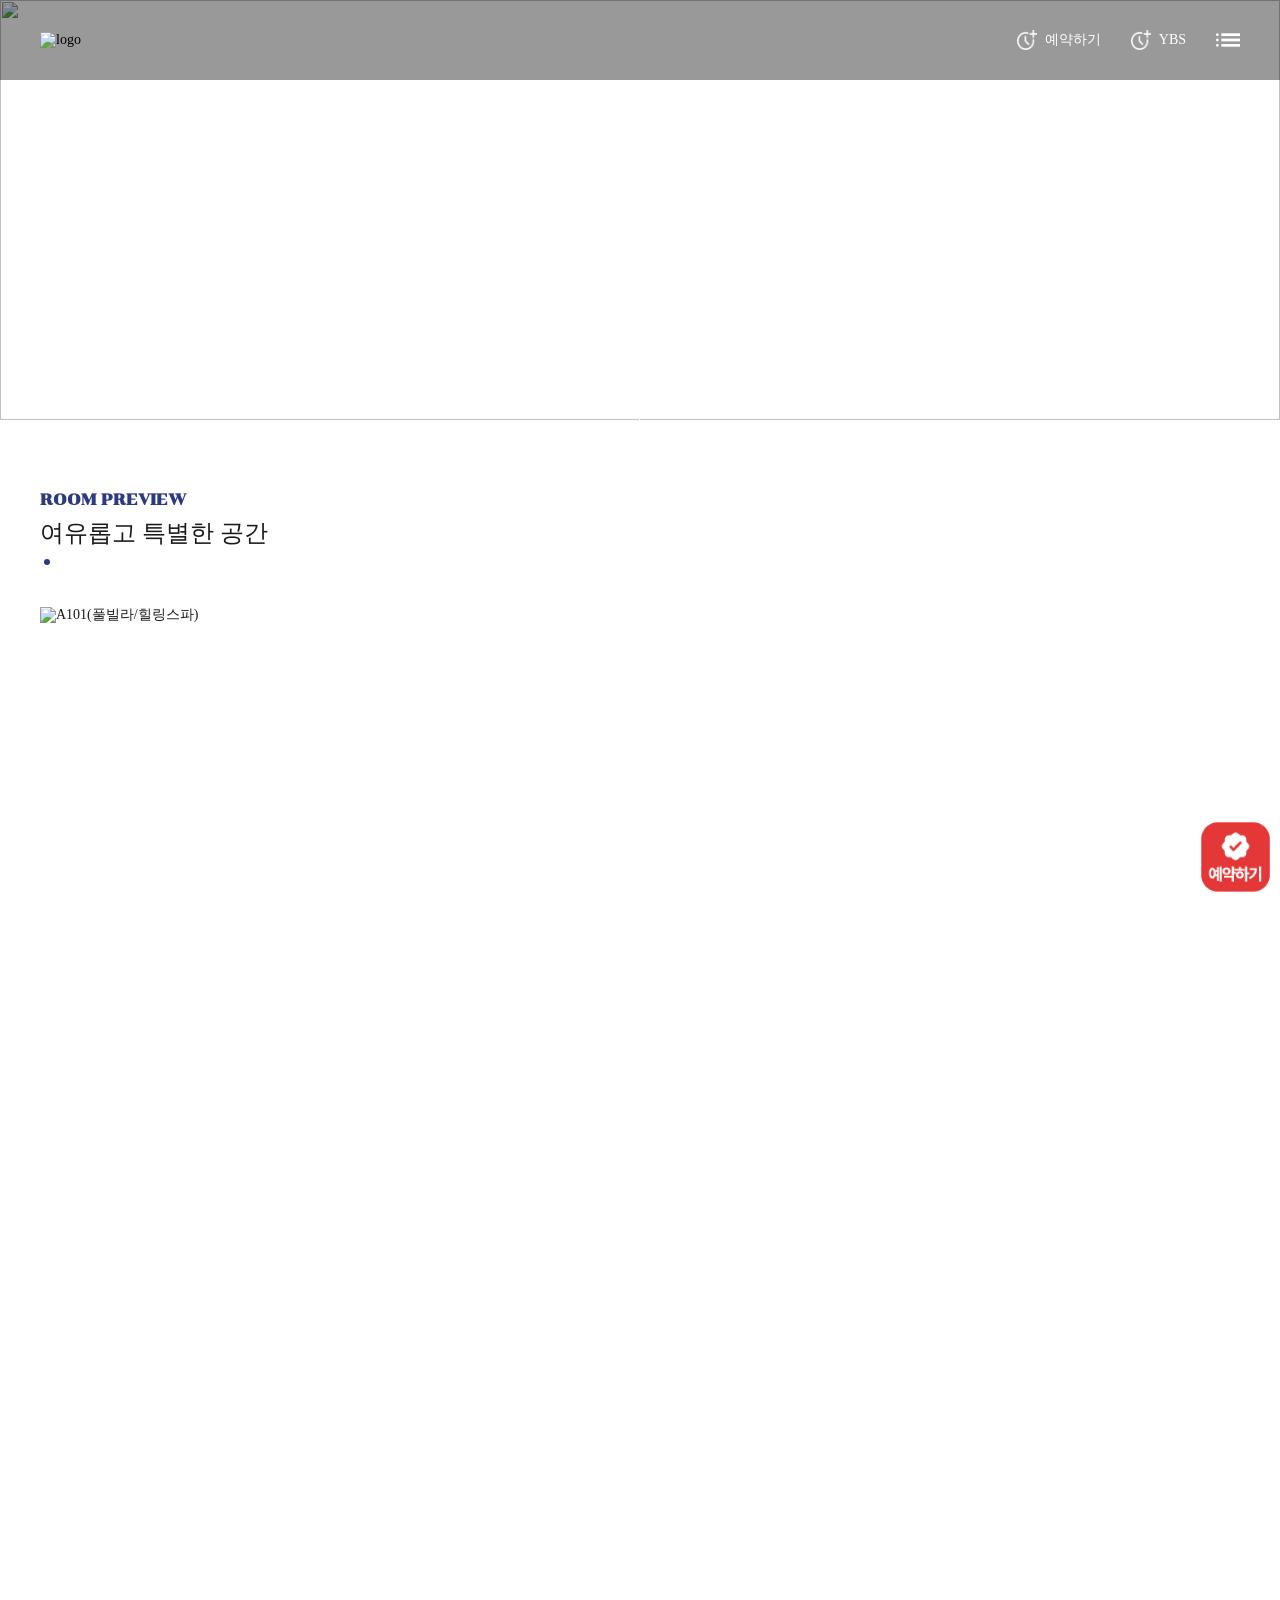
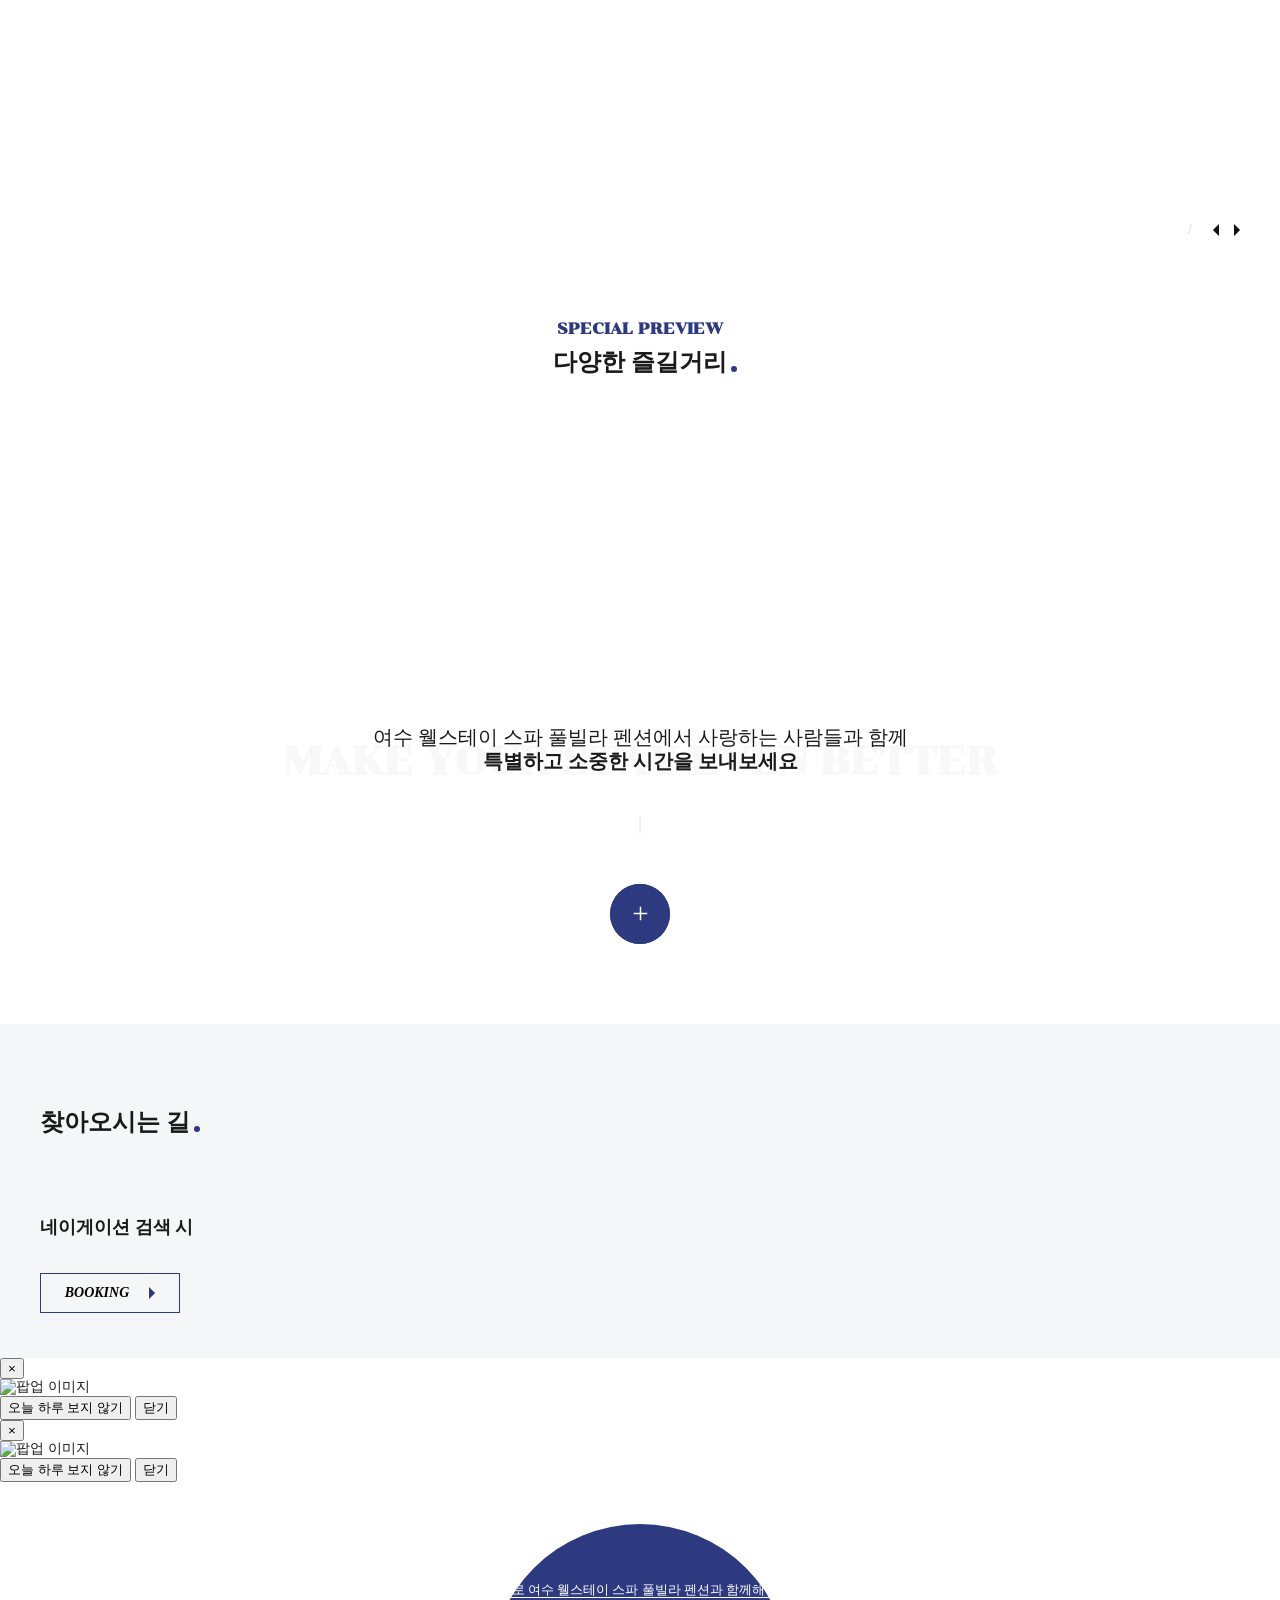
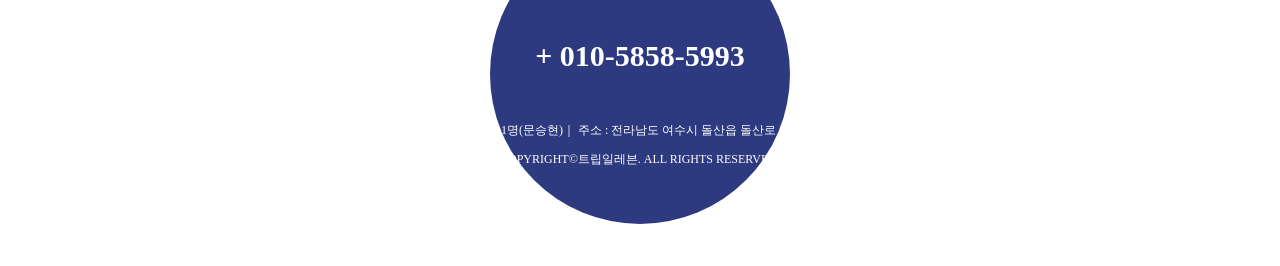
==== commit 8abf7740: "Update template code and site data" ====
--- a/index.html
+++ b/index.html
@@ -145,8 +145,10 @@
             </div>
             <!-- MAPPER: customFields.pages.index.sections[0].signature.images[isSelected] -->
             <div class="imgWrap">
-              <img src="" alt="" data-aos="fade-up" />
-              <img src="" alt="" data-aos="fade-up" />
+              <!-- ⚠️ `src` 를 비워 두지 않는다. `src=""` 는 브라우저가 현재 페이지를 다시 요청한다.
+                   매퍼가 채우기 전까지 속성 자체를 두지 않는다. -->
+              <img alt="" data-aos="fade-up" />
+              <img alt="" data-aos="fade-up" />
             </div>
             <div class="textWrap" data-aos="fade-up">
               <div class="conTitle pc">
--- a/styles/common.css
+++ b/styles/common.css
@@ -492,39 +492,7 @@
   .header .btnReservation a img,
   .header .btnYbs a img { width: 20px; }
 }
-
-/* ============================================================
-   Mobile Floating Reservation Button
-   ============================================================ */
-.mobileReservationBtn {
-  display: none;
-  position: fixed;
-  bottom: 30px;
-  right: 20px;
-  z-index: 99;
-}
-.mobileReservationBtn a {
-  display: flex;
-  align-items: center;
-  gap: 12px;
-  font-size: 18px;
-  font-weight: 500;
-  color: #fff;
-  background-color: var(--color-secondary);
-  padding: 15px 20px;
-  border-radius: 8px;
-  box-shadow: 0 4px 12px rgba(0, 0, 0, 0.15);
-}
-@media (max-width: 1440px) {
-  .mobileReservationBtn {
-    display: flex;
-  }
-  .mobileReservationBtn a {
-    gap: 8px;
-    font-size: 14px;
-    padding: 12px 16px;
-  }
-  .mobileReservationBtn a img { width: 20px; }
+@media (max-width: 1440px) {
 }
 
 /* ============================================================
@@ -600,12 +568,23 @@
   margin-bottom: 100px;
   font-size: 100px;
   font-weight: 700;
+  line-height: 1.15;
+}
+/* 전화번호가 여러 개일 때 두 번째부터 아래 줄에 노출 */
+.footer .tx2 .phoneItem {
+  display: block;
+}
+.footer .tx2 .phoneItem + .phoneItem {
+  margin-top: 20px;
 }
 @media (max-width: 1440px) {
   .footer .tx2 {
     margin-top: 40px;
     margin-bottom: 50px;
     font-size: 30px;
+  }
+  .footer .tx2 .phoneItem + .phoneItem {
+    margin-top: 8px;
   }
 }
 .footer .tx3 { font-size: 14px; }
@@ -1116,3 +1095,44 @@
   font-family: var(--font-en-main);
 }
 .con4 .t0 .bar { color: #ddd; }
+
+/* 예약하기 — 모바일 전용(`for_m`). 위치·크기는 전 템플릿 공통 규격이다. */
+.ft_btn_reserve.on {
+  position: fixed;
+  bottom: 80px;
+  right: 7px;
+  z-index: 999;
+}
+
+.ft_btn_reserve.on > a > img {
+  width: 75px;
+  height: 75px;
+}
+
+/* ============================================================
+   우측 하단 플로팅 버튼 — 상담하기 + 예약하기
+   ============================================================ */
+
+/* 예약하기(bottom:80px) 아래에 깔린다.
+   ⚠️ 노출 여부는 매퍼가 정한다 — 총판A(`partnerType === 'distributor_a'`)이고
+      `tripPropertyId` 가 있을 때만 뜬다. PC·모바일 모두 해당한다. */
+#talk_custom_button {
+  position: fixed;
+  right: 7px;
+  bottom: 6px;
+  cursor: pointer;
+  z-index: 999;
+}
+
+#talk_custom_button img {
+  width: 75px;
+  height: 75px;
+  display: block;
+}
+
+/* ⚠️ 상담하기가 빠지면(총판B / 판매대행 / tripPropertyId 없음) 예약하기 아래가
+   빈 채로 떠 있게 된다. 매퍼가 루트에 찍는 `data-consult` 로 바닥에 붙인다.
+   예약하기 자체는 파트너 타입과 무관하게 `.for_m` 미디어쿼리로만 갈린다. */
+[data-consult='off'] .ft_btn_reserve.on {
+  bottom: 6px;
+}
--- a/styles/common.css
+++ b/styles/common.css
@@ -492,39 +492,7 @@
   .header .btnReservation a img,
   .header .btnYbs a img { width: 20px; }
 }
-
-/* ============================================================
-   Mobile Floating Reservation Button
-   ============================================================ */
-.mobileReservationBtn {
-  display: none;
-  position: fixed;
-  bottom: 30px;
-  right: 20px;
-  z-index: 99;
-}
-.mobileReservationBtn a {
-  display: flex;
-  align-items: center;
-  gap: 12px;
-  font-size: 18px;
-  font-weight: 500;
-  color: #fff;
-  background-color: var(--color-secondary);
-  padding: 15px 20px;
-  border-radius: 8px;
-  box-shadow: 0 4px 12px rgba(0, 0, 0, 0.15);
-}
-@media (max-width: 1440px) {
-  .mobileReservationBtn {
-    display: flex;
-  }
-  .mobileReservationBtn a {
-    gap: 8px;
-    font-size: 14px;
-    padding: 12px 16px;
-  }
-  .mobileReservationBtn a img { width: 20px; }
+@media (max-width: 1440px) {
 }
 
 /* ============================================================
@@ -600,12 +568,23 @@
   margin-bottom: 100px;
   font-size: 100px;
   font-weight: 700;
+  line-height: 1.15;
+}
+/* 전화번호가 여러 개일 때 두 번째부터 아래 줄에 노출 */
+.footer .tx2 .phoneItem {
+  display: block;
+}
+.footer .tx2 .phoneItem + .phoneItem {
+  margin-top: 20px;
 }
 @media (max-width: 1440px) {
   .footer .tx2 {
     margin-top: 40px;
     margin-bottom: 50px;
     font-size: 30px;
+  }
+  .footer .tx2 .phoneItem + .phoneItem {
+    margin-top: 8px;
   }
 }
 .footer .tx3 { font-size: 14px; }
@@ -1116,3 +1095,44 @@
   font-family: var(--font-en-main);
 }
 .con4 .t0 .bar { color: #ddd; }
+
+/* 예약하기 — 모바일 전용(`for_m`). 위치·크기는 전 템플릿 공통 규격이다. */
+.ft_btn_reserve.on {
+  position: fixed;
+  bottom: 80px;
+  right: 7px;
+  z-index: 999;
+}
+
+.ft_btn_reserve.on > a > img {
+  width: 75px;
+  height: 75px;
+}
+
+/* ============================================================
+   우측 하단 플로팅 버튼 — 상담하기 + 예약하기
+   ============================================================ */
+
+/* 예약하기(bottom:80px) 아래에 깔린다.
+   ⚠️ 노출 여부는 매퍼가 정한다 — 총판A(`partnerType === 'distributor_a'`)이고
+      `tripPropertyId` 가 있을 때만 뜬다. PC·모바일 모두 해당한다. */
+#talk_custom_button {
+  position: fixed;
+  right: 7px;
+  bottom: 6px;
+  cursor: pointer;
+  z-index: 999;
+}
+
+#talk_custom_button img {
+  width: 75px;
+  height: 75px;
+  display: block;
+}
+
+/* ⚠️ 상담하기가 빠지면(총판B / 판매대행 / tripPropertyId 없음) 예약하기 아래가
+   빈 채로 떠 있게 된다. 매퍼가 루트에 찍는 `data-consult` 로 바닥에 붙인다.
+   예약하기 자체는 파트너 타입과 무관하게 `.for_m` 미디어쿼리로만 갈린다. */
+[data-consult='off'] .ft_btn_reserve.on {
+  bottom: 6px;
+}
